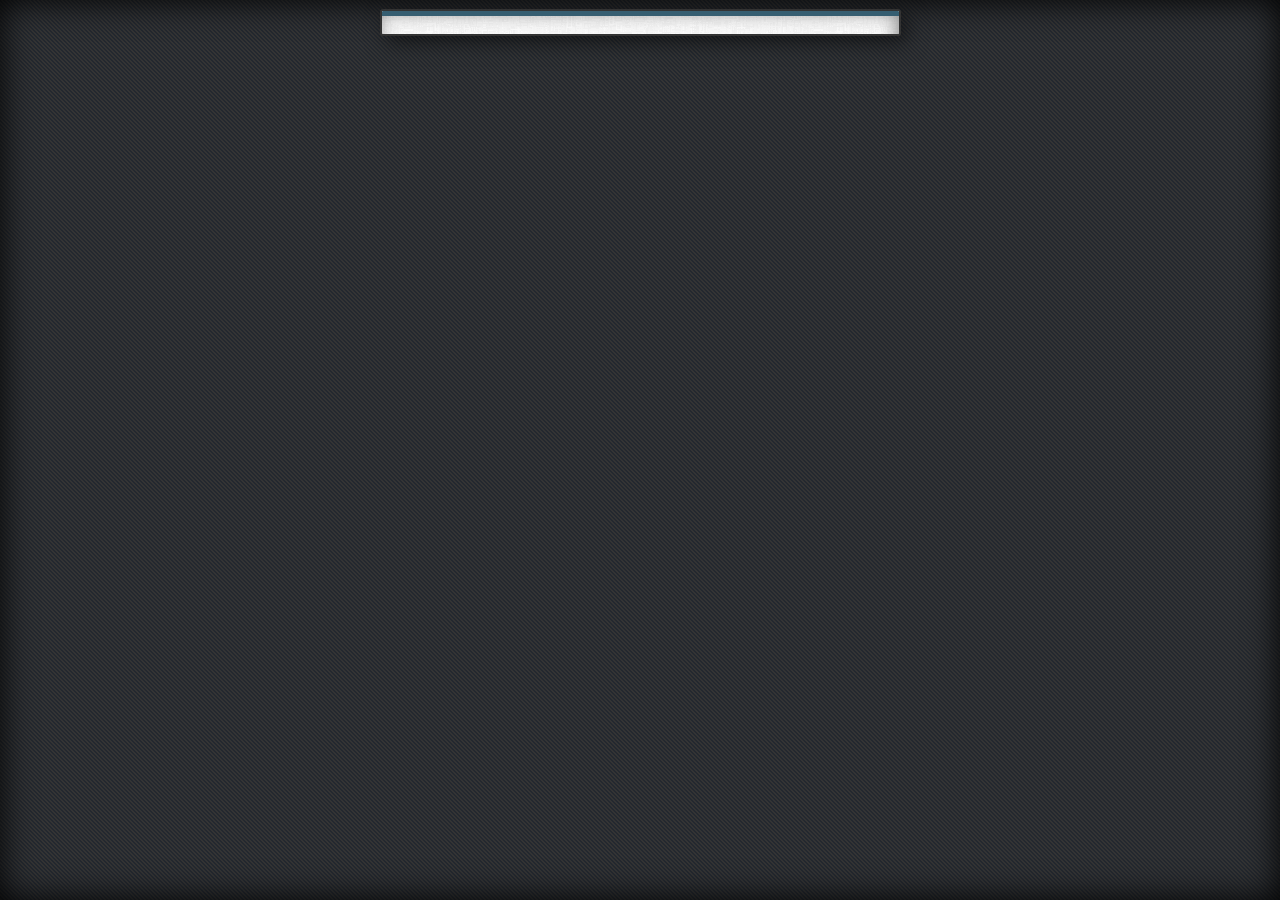
==== index.html @ e50d2256 "first commit" ====
<!DOCTYPE HTML>
<html lang="en-US">
<head>
  <meta charset="UTF-8">

  <title>Easy Imagemap Generator</title>




  <script type="text/javascript" src="js/jquery-1.8.0.min.js"></script>
  <script type="text/javascript" src="js/jquery.maphilight.min.js"></script>
  <script type="text/javascript" src="js/jquery.uploadify-3.1.min.js"></script>
  <script type="text/javascript" src="js/script2.js"></script>

  <!-- CSS -->
  <link rel="stylesheet" href="css/style.css" type="text/css" media="screen" />
  <link rel="stylesheet" href="css/snippet.css" type="text/css" media="screen" />

</head>


<body>

    <div id="navi" currentValue="#upload">    <ul>
      <li><a href="#" rel="#upload" class="blue">Imagemap Generator</a></li>
      <li><a href="#" rel="#infos" class="purple">Infos</a></li>
      <li><a href="#" rel="#htmlcode" class="red">HTML Code</a></li>
      <li><a href="#" rel="#htmlinfos2" class="yellow">Applications</a></li>
      <li><a href="#" rel="#aboutinfos" class="green">About</a></li>
    </ul>
  </div>

  <div id="upload" class="effect infobox">
    <article>
      <div class="uploadContainer infobox2">

        <!-- <p id="uploadUndo2" class="hidden">Back to my image <i class="icon icon-back"></i></p> -->
        <p class="headline">Drag your picture in the box</p>
        <form action="#" id="linkform">
          <input type="text" name="fileurl" value="" placeholder="" id="imageurl" class="insetEffect" style="height: 100px;"/>
          <a href="#" class="imageurl_submit"></a>
        </form>
    <!--     <p>使用方法:</p>
        <ol class="useage">
          <li>在输入框输入图片地址或者拖拽本地图片到输入框</li>
          <li>等待图片加载后,鼠标移入图片区域会显示为十字架图标,依次点击热区图形的顶点,系统会自动计算区域并高亮,生成坐标代码.如需要生成矩形热区,在矩形左上角点击一下,然后在右下角点击一下即可</li>
          <li>需要添加多个热区时,点击下方菜单中的Add Area即可从新计算热区</li>
          <li>得到全部热区之后.下方会显示所有热区对应的area坐标代码.复制粘贴到项目源代码中即可使用</li>
        </ol>
        <style>
        .useage li {
          margin: 10px auto !important;
        }
        </style>
        <p>本工具来源于: <a href="http://imagemap-generator.dariodomi.de">http://imagemap-generator.dariodomi.de</a>/,在此基础上增加了拖拽选择图片功能</p> -->
     </div>
    </article>
  </div>


  <div id="imagemap4posis">
    <div id="newUpload"><span></span></div>
    <div id="urlMessage"><p class="effect">You can't see an image?<br /><a href="#">Please upload a new one &raquo;</a></p></div>
    <div id="dots">
      <div id="mapContainer" class="effect">

        <img src="#" id="main" class="imgmapMainImage" alt="" usemap="#map" />
        <map name="map" id="map"></map>
      </div>
      <div class="form">
        <!-- <p style="background: red; color: #fff;padding: 10px;">点击图片设置热区顶点</p> -->
        <div id="clearStyleButtons">
          <!-- <div class="effect clearButton"><i class="icon icon-add"></i> Add Area(快捷键a)</div> -->
          <div class="effect clearCurrentButton"><i class="icon icon-clear"></i> Clear Previous Coordinate</div>
          <div class="effect clearAllButton"><i class="icon icon-clear"></i> Clear All Coordinates</div>
          <div class="effect textareaButton3"><i class="icon icon-upload"></i> Change Image</div>
        </div>
        <input id="coordsText" class="effect" name="" type="text" value="" placeholder="&laquo; Coordinates &raquo;" />
        <textarea name="" id="areaText" class="effect" placeholder="&laquo; XML-Code &raquo;"></textarea>
      </div>
  </div>
  </div>



  <!-- jQuery File Upload -->
  <script src="js/jquery.ui.widget.js"></script>
  <script src="js/jquery.iframe-transport.js"></script>
  <script src="js/jquery.fileupload.js"></script>
  <script src="js/script_upload.js"></script>

  <script type="text/javascript">
    /* init */
    $(function() {
              $('#upload').delay(600).slideDown(400, function() {
          resizeHtml();
        });
        resizeHtml();
          });


  </script>

  <script>
  $(function () {

    var dnd = {
      init: function () {
        var me = this;
        me.url = document.querySelector('#imageurl');
        me.submit = document.querySelector('.imageurl_submit');



        me.url.addEventListener('dragover', function (e) {
          e.preventDefault();
          e.dataTransfer.dropEffect = 'copy';
        }, false);

        me.url.addEventListener('drop', function (e) {
          e.preventDefault();
          e.stopPropagation();

          me.handleDrop(e.dataTransfer.files);
        }, false);
      },
      handleDragOver: function () {
      },
      handleDrop: function (files) {
        var me = this;
        var file = files[0];

        if (file && file.type.match('image.*')) {
          var reader = new FileReader();

          reader.onload = function (e) {
            me.url.value = e.target.result;
            me.submit.click();
          };

          reader.readAsDataURL(file);
        }
      }
    };


    dnd.init();
  });
  </script>

</body>
</html>
---- css/style.css ----
/* * * * RESET * * * */
body,div,dl,dt,dd,ul,ol,li,pre,form,fieldset,input,textarea,p,blockquote,th,td {
	margin:0;
	padding:0;
	font:Arial,Helvetica,sans-serif;
}
table {
	border-collapse:collapse;
	border-spacing:0;
}
fieldset,img {
	border:0;
}
address,caption,cite,code,dfn,em,strong,th,var {
	font-style:normal;
	font-weight:normal;
}
strong{
	font-weight:bold;
}
ol,ul {
	list-style:none;
}
caption,th {
	text-align:left;
}

q:before,q:after {
	content:'';
}
abbr,acronym { border:0;
}
:focus{
	outline:none;
}

/* ICONS */
.icon {
	width: 16px;
	height: 16px;
	display: inline-block;
	background: url("../images/icons.png") no-repeat 0 0 transparent;
	margin: 0 5px;
	position: relative;
	top: 3px;
}
.icon-back { background-position: -264px -72px; }
.icon-upload { background-position: -136px -72px; }
.icon-upload-2 { background-position: -136px -232px; }
.icon-info { background-position: -70px -70px; }
.icon-add { background-position: -72px -8px; }
.icon-clear { background-position: -202px -8px; }
.icon-clear-2 { background-position: -202px -168px; }

/* * * C O D E * * */
.code {
    padding: 3px 9px;
    background-color: #ddd;

    -webkit-border-radius: 3px;
    -moz-border-radius: 3px;
    border-radius: 3px;
}


/* * * * MAIN * * * */

html {
	box-shadow: 0 0 35px #000000 inset;
	height: 100%;
}
body {
	margin: 0;
	padding: 0;
	background:url("[data-uri]") repeat left top transparent;
	font-family: Arial, Verdana;
	font-size: 9pt;
	text-align: center;
	color: #666;
	overflow-y: scroll;
}

/* init */
p {
	font-size: 1.1em;
	font-weight: normal;
    line-height: 18px;
}
a {
	text-decoration: none;
	outline: none;
}
h1 {
	font-size: 1.8em;
	font-weight: normal;
	margin: 10px 0 15px;
}
h2 {
	font-size: 1.8em;
	font-weight: normal;
	margin: 10px 0 15px;
}
h3 {
	font-size: 1.1em;
	font-weight: bold;
	margin: 20px 0 0 0;
}
p.headline {
	font-size: 1.1em;
	font-weight: bold;
	margin: 35px 0 0 0;
}
ul li {
	list-style: none;
	background:url("[data-uri]") no-repeat 4px 6px transparent;
	padding: 2px 0 2px 15px;
}
p {
	margin: 10px 0;
}
.infobox a {
	color: #666;
	border-bottom: 1px dotted #666;
}
.clear {
	clear: both;
}
.error {
	color: #CC3B4E;
	font-weight: bold;
	margin: 5px 0;
	display: block;
}
.hidden {
	display: none;
}

/* URL Error Message */
#urlMessage {
	display: none;
}
#urlMessage p {
	width: 200px;
	margin: 40px auto;
	padding: 15px 30px;
	color: #CC3B4E;
	font-weight: bold;
}
#urlMessage a {
	color: #666;
}

/* Navigation */
#navi {
	width: 100%;
	position: absolute;
	top: -150px;
	z-index: 40;
}
#navi ul {
	margin: 0 auto;
	display: inline-block;
}
#navi ul li {
	list-style: none;
	float: left;
	padding: 0;
	background: 0;
}
#navi ul li a {
    /*box-shadow: -1px 1px 3px #999999;*/
	margin: 3px 5px;
    padding: 4px 15px 4px 16px;
    text-align: center;
    display: block;
	font-weight: bold;
	color: #ccc;
}
	#navi ul li a.blue {
		background-color: #365E71;
		border-top: 2px solid #22a4e3;
		color: #cddeff;
	}
		#navi ul li a.blue:hover {
			background-color: #22a4e3;
		}
	#navi ul li a.purple {
		background-color: #563670;
		border-top: 2px solid #8f22e3;
	}
		#navi ul li a.purple:hover {
			background-color: #8f22e3;
		}
	#navi ul li a.red {
		background-color: #71363D;
		border-top: 2px solid #E32238;
	}
		#navi ul li a.red:hover {
			background-color: #E32238;
			color: #FFD8CD;
		}
	#navi ul li a.yellow {
		background-color: #706535;
		border-top: 2px solid #D1B321;
	}
		#navi ul li a.yellow:hover {
			background-color: #D1B321;
			color: #F6FFCE;
		}
	#navi ul li a.green {
		background-color: #36715C;
		border-top: 2px solid #27C38D;
		color: #cdfffe;
	}
		#navi ul li a.green:hover {
			background-color: #27C38D;
		}

body .infobox {
	width: 510px;
	margin: 100px auto 60px;
	box-shadow: 6px 7px 20px rgba(0, 0, 0, 0.5);
	position: relative;
	z-index: 20;
	display: none;
	background: url("../images/infobox_bg.png") repeat 0 0 transparent;
}
body .infobox2 {
	box-shadow: -3px -3px 18px #888 inset;
	position: relative;
	padding: 10px 50px 40px 30px;
	text-align: left;
}

/* upload */
input, textarea, #urlMessage p {
	background: url("../images/infobox_bg.png") repeat 0 0 transparent;
}
	.uploadContainer {
		border-top: 5px solid #365E71;
	}
		.flashWarning {
			color: #E32238;
			font-weight: bold;
			display: none;
		}
			.flashWarning a {
				color: #E32238;
			}
		#uploadUndo {
			background:url("[data-uri]") no-repeat right center transparent;
			height: 16px;
			width: 16px;
			position: absolute;
			right: 8px;
			top: -25px;
			cursor: pointer;
		}
		#uploadUndo:hover {
			background-image: url("[data-uri]");
		}

		/* purple button */
		#uploadUndo2 {
			background-color: #FF00DC;
			background-image: linear-gradient(bottom, #B7009F 0%, #FF00DC 100%);
			background-image: -o-linear-gradient(bottom, #B7009F 0%, #FF00DC 100%);
			background-image: -moz-linear-gradient(bottom, #B7009F 0%, #FF00DC 100%);
			background-image: -webkit-linear-gradient(bottom, #B7009F 0%, #FF00DC 100%);
			background-image: -ms-linear-gradient(bottom, #B7009F 0%, #FF00DC 100%);
			background-image: -webkit-gradient(
				linear,
				left bottom,
				left top,
				color-stop(0, #B7009F),
				color-stop(1, #FF00DC)
			);
			background-position: center top;
			background-repeat: no-repeat;
			-webkit-border-radius: 3px;
			-moz-border-radius: 3px;
			border-radius: 3px;
			border: none;
			color: #eee;
			font: bold 12px Arial, Helvetica, sans-serif;
			text-align: center;
			box-shadow: 1px 1px 5px rgba(0, 0, 0, 0.7) inset;
			text-shadow: 0 1px 0 #000;

			/* custom */
			cursor: pointer;
			width: 220px;
			height: 35px;
			line-height: 35px;
		}
		#uploadUndo2:hover {
			background-color: #E32CCB;
			background-image: linear-gradient(top, #E32CCB 0%, #FF2CFF 100%);
			background-image: -o-linear-gradient(top, #E32CCB 0%, #FF2CFF 100%);
			background-image: -moz-linear-gradient(top, #E32CCB 0%, #FF2CFF 100%);
			background-image: -webkit-linear-gradient(top, #E32CCB 0%, #FF2CFF 100%);
			background-image: -ms-linear-gradient(top, #E32CCB 0%, #FF2CFF 100%);
			background-image: -webkit-gradient(
				linear,
				left bottom,
				left top,
				color-stop(0, #E32CCB),
				color-stop(1, #FF2CFF)
			);
			background-position: center bottom;
			text-shadow: 0 -1px 0 rgba(0, 0, 0, 0.7);
		}
		#upload form {
			margin: 5px 0 10px 0;
			position: relative;
		}
		#upload form input {
			padding: 4px 12px;
			width: 340px;
			height: 20px;
			line-height: 20px;
			color: #fff;
			font-weight: bold;
		}
		#upload form input:focus,
		#upload form input:hover,
		#upload form input.active {
			box-shadow: 0 1px 10px #365E71 inset;
			background-color: #80A9BC;
			text-shadow: 0 -1px 0 #666;
		}
		#upload form a.imageurl_submit {
			background:url("[data-uri]") no-repeat center center transparent;
			width: 16px;
			height: 16px;
			position: absolute;
			padding: 5px;
			border: none;
		}
		#upload form a.imageurl_submit:hover {
			background-image: url("[data-uri]");
		}

/* header */
#header {
	box-shadow: 0 0 15px #000000 inset;
	height: 150px;
	text-align: center;
}
	#header p {
		margin: 0;
	}
	#logo {
		margin: 40px 0 0 0;
	}
	#header p.author {
		display: none;
	}

/* Info-Pages */
#infos {
	border-top: 5px solid #563670;
}
#htmlcode {
	border-top: 5px solid #71363D;
}
#htmlinfos2 {
	border-top: 5px solid #B59A30;
}
#aboutinfos {
	border-top: 5px solid #36715C;
}
#aboutinfos img {
    display: block;
    float: right;
    margin: 0 0 10px 10px;
    width: 120px;
	-webkit-border-radius: 3px;
	-moz-border-radius: 3px;
	border-radius: 3px;
    box-shadow: 0 1px 0 rgba(255, 255, 255, 0.3), 0 4px 5px rgba(0, 0, 0, 0.6) inset, 0 1px 0 rgba(0, 0, 0, 0.6) inset;
}
#htmlinfos2 img {
    -webkit-border-radius: 3px;
    -moz-border-radius: 3px;
    border-radius: 3px;
    box-shadow: 0 1px 0 rgba(255, 255, 255, 0.3) inset, 0 1px 10px rgba(0, 0, 0, 0.6) inset, 0 0px 0 rgba(0, 0, 0, 3.6);
}

/* Imagemap Tool */
#imagemap4posis {
	float: left;
	position: relative;
	width: 100%;
	margin: 0;
	padding: 10px 0 100px 0;
	display: none;
	z-index: 20;
}
	#newUpload {
		height: 20px;
		margin: 0 auto;
	}
		#newUpload span {
			cursor: pointer;
			width: 16px;
			height: 16px;
			display: block;
			float: right;
		}
		.uploadify-queue-item .cancel a,
		#newUpload span {
			background:url("[data-uri]") no-repeat center center transparent;
		}
		#newUpload span:hover {
			background-image: url("[data-uri]");
		}
	#mapContainer {
		margin: 2px auto;
		border: none;
		background-color: transparent;
		position: relative;
	}
		#imagemap4posis #mapContainer img {
			cursor: crosshair;
			-webkit-border-radius: 3px;
			-moz-border-radius: 3px;
			border-radius: 3px;
			box-shadow: 0 1px 0 rgba(255, 255, 255, 0.3), 0 4px 5px rgba(0, 0, 0, 0.6) inset, 0 1px 0 #000000 inset;
		}
		#imagemap4posis #mapContainer canvas {
			-webkit-border-radius: 3px;
			-moz-border-radius: 3px;
			border-radius: 3px;
		}
		#imagemap4posis #mapContainer div {
			cursor: crosshair;
			-webkit-border-radius: 3px;
			-moz-border-radius: 3px;
			border-radius: 3px;
		}
	#imagemap4posis p {
		font-weight: bold;
		color: #666;
	}
.dot {
	position: absolute;
	width: 8px;
	height: 8px;
    z-index: 200;
}
#dots{
	display: flex;
		flex-direction:column;


}
/* info-icon & info-text */
#info {
	position: fixed;
	left: 12px;
	top: 12px;
	width: 16px;
	height: 16px;
	background:url("[data-uri]") no-repeat center center transparent;
	-moz-opacity: 0.40;
	-ms-filter:"progid:DXImageTransform.Microsoft.Alpha"(Opacity=40);
	filter: progid:DXImageTransform.Microsoft.Alpha(opacity=40);
	filter:alpha(opacity=40);
	opacity: 0.40;
	cursor: pointer;
	z-index: 60;
}
#infotext {
	display: none;
	position: fixed;
	left: 9px;
	top: 9px;
	width: 220px;
	background-color: rgba(0,0,0,0.6);
	text-align: left;
	padding: 14px 50px;
	-webkit-border-radius: 10px 3px 3px 3px;
	-moz-border-radius: 10px 3px 3px 3px;
	border-radius: 10px 3px 3px 3px;
	z-index: 30;
	border: 2px solid #333;
	text-shadow: 0px 0px 1px #666;
	box-shadow: 6px 7px 20px rgba(0, 0, 0, 0.5);
	line-height: 20px;
	z-index: 50;
}
	#infotext .infolast {
		margin: 12px 0 0 0;
		padding-top: 10px;
		border-top: 2px solid #444;
	}
	#infotext p,
	#infotext a,
	#infotext li,
	#infotext address {
		color: #777;
	}
	#infotext a {
		border-bottom: 1px dotted #777;
	}


/* form */
div.form {
	margin: 5px 10px;
	position: relative;
	margin: 0 auto;
	width: 1000px;
	min-width: 700px;
}
	div.form input {
		width: 100%;
		min-width: 677px;
		height: 22px;
		line-height: 22px;
		padding: 3px 27px 3px 7px;
		font-family: monospace, Arial, Verdana;
		color: #404040;
		font-size: 9pt;
	}
	div#clearStyleButtons {
		margin: 0 auto;
		width: 520px;
        height: 32px;
		margin-top: 4px;
	}
	div#clearStyleButtons div {
		float: left;
        padding: 3 5px;
		margin: 0 5px;
        width: 30%; /* 110 + 4px border*/
        height: 24px;
        background-color: #4F98FF;
        cursor: pointer;
        color: #fff;
		text-shadow: 0 -1px 0 #666;
	}
	div#clearStyleButtons div:hover {
        background-color: #236DD3;
		color: #eee;
	}
	div#clearStyleButtons div.clearCurrentButton {
        width: 35%; /* 120 + 4px border*/
	}
	div#clearStyleButtons div.textareaButton3 {
        width: 25%; /* 140 + 4px border*/
	}

	div.form textarea {
		width: 100%;
		min-width: 700px;
		height: 150px;
		padding: 5px 4px 5px 7px;
		font-family: monospace, Arial, Verdana;
		color: #404040;
		font-size: 1.1em;
		resize: vertical;
	}

/* layout effect for form input */
.effect {
	border: 2px solid #333;
	background-color: #EAEAEA;
	box-shadow: 0 3px 16px rgba(0, 0, 0, 0.7);
	-webkit-border-radius: 3px;
	-moz-border-radius: 3px;
	border-radius: 3px;
	text-shadow: 0 1px 0 #fff;
}
.insetEffect {
	border: none;
	box-shadow: 0 1px 7px rgba(0, 0, 0, 0.6) inset;
	-webkit-border-radius: 3px;
	-moz-border-radius: 3px;
	border-radius: 3px;
	text-shadow: 0 1px 0 #fff;
	background-image: none;
	background-color: #EAEAEA;
}

/* Footer */
footer {
	position: absolute;
	left: 0;
	bottom: 10px;
	height: 20px;
	line-height: 20px;
	width: 100%;
	z-index: 10;
	font-size: 0.9em;
}
	footer p {
		margin: 0 0 3px 0;
	}
	footer a,
	footer p {
		text-shadow: 0px -1px 0px #000;
		color: #555;
		font-weight: bold;
	}
	footer span {
		width: 30px;
		display: inline-block;
	}

#social {
	position: absolute;
	right: 10px;
	top: 10px;
	width: 137px;
	text-align: right;
}
#social a {
	margin: 0 0 6px 0;
	display: block;
	width: 137px;
	height: 21px;
	background: url('../images/social.gif') no-repeat 0 0 transparent;
}
#social a.facebook {
	background-position: 0 0;
}
#social a.facebook:hover {
	background-position: 0 -21px;
}
#social a.twitter {
	background-position: 0 -42px;
}
#social a.twitter:hover {
	background-position: 0 -63px;
}
#social a.xing {
	background-position: 0 -84px;
}
#social a.xing:hover {
	background-position: 0 -105px;
}
#social a.gplus {
	background-position: 0 -126px;
}
#social a.gplus:hover {
	background-position: 0 -147px;
}
#social a.feedback {
	background-position: 0 -168px;
}
#social a.feedback:hover {
	background-position: 0 -189px;
}
#social .paypal {
	text-align: center;
}
	#social .paypal form {
		padding-top: 2px;
	}
	#social .paypal form input {
		background: none;
	}
#feedbackPopup {
	position: absolute;
	right: 12px;
	top: 164px;
	width: 230px;
	height: 50px;
	padding: 3px 20px;

	background-color: #F9F9F9;
	background-image: linear-gradient(bottom, #C3C3C3 0%, #F9F9F9 100%);
	background-image: -o-linear-gradient(bottom, #C3C3C3 0%, #F9F9F9 100%);
	background-image: -moz-linear-gradient(bottom, #C3C3C3 0%, #F9F9F9 100%);
	background-image: -webkit-linear-gradient(bottom, #C3C3C3 0%, #F9F9F9 100%);
	background-image: -ms-linear-gradient(bottom, #C3C3C3 0%, #F9F9F9 100%);
	background-image: -webkit-gradient(
		linear,
		left bottom,
		left top,
		color-stop(0, #C3C3C3),
		color-stop(1, #F9F9F9)
	);
	background-position: center top;
	background-repeat: no-repeat;
}
	#feedbackPopup span {
		background: url('../images/popup_arrow.png') no-repeat right top transparent;
		position: absolute;
		width: 24px;
		height: 14px;
		right: 90px;
		top: -12px;
	}
	#feedbackPopup a {
		position: absolute;
		right: 2px;
		top: 6px;
		display: none;
	}

/* * * * UPLOADIFY * * * */
.uploadify {
	position: relative;
	/*margin: 0 0 15px 0;*/
}
#drop a,
.uploadify,
.uploadify .uploadify-button,
object {
	width: 220px !important;
	height: 35px !important;
	line-height: 35px !important;
}
.uploadify object {
	position: absolute;
	left: 0;
	top: 0;
}
#drop a,
.uploadify-button {
	background-color: #F9F9F9;
	background-image: linear-gradient(bottom, #C3C3C3 0%, #F9F9F9 100%);
	background-image: -o-linear-gradient(bottom, #C3C3C3 0%, #F9F9F9 100%);
	background-image: -moz-linear-gradient(bottom, #C3C3C3 0%, #F9F9F9 100%);
	background-image: -webkit-linear-gradient(bottom, #C3C3C3 0%, #F9F9F9 100%);
	background-image: -ms-linear-gradient(bottom, #C3C3C3 0%, #F9F9F9 100%);
	background-image: -webkit-gradient(
		linear,
		left bottom,
		left top,
		color-stop(0, #C3C3C3),
		color-stop(1, #F9F9F9)
	);
	background-position: center top;
	background-repeat: no-repeat;
	-webkit-border-radius: 3px;
	-moz-border-radius: 3px;
	border-radius: 3px;
	border: none;
	color: #555;
	font: bold 12px Arial, Helvetica, sans-serif;
	text-align: center;
	box-shadow: 1px 1px 5px rgba(0, 0, 0, 0.7) inset;
}
#drop a:hover,
.uploadify:hover .uploadify-button {
	background-color: #547C8F;
	background-image: linear-gradient(top, #547C8F 0%, #71AECB 100%);
	background-image: -o-linear-gradient(top, #547C8F 0%, #71AECB 100%);
	background-image: -moz-linear-gradient(top, #547C8F 0%, #71AECB 100%);
	background-image: -webkit-linear-gradient(top, #547C8F 0%, #71AECB 100%);
	background-image: -ms-linear-gradient(top, #547C8F 0%, #71AECB 100%);
	background-image: -webkit-gradient(
		linear,
		left bottom,
		left top,
		color-stop(0, #547C8F),
		color-stop(1, #71AECB)
	);
	background-position: center bottom;
	color: #eee;
	text-shadow: 0 -1px 0 rgba(0, 0, 0, 0.7);
}
#drop a:hover i.icon-upload-2,
.uploadify:hover .uploadify-button .icon-upload-2 {
	background-position: -136px -72px;
}
.uploadify-button.disabled {
	background-color: #D0D0D0;
	color: #808080;
}
/* Loading Bar: */
.uploadify-queue {
	/*margin-bottom: 1em;*/
}
.uploadify-queue a {
	text-decoration: none;
}
#uploadProcess div,
.uploadify-queue-item {
	border: 2px solid #c4c4c4;
	-webkit-border-radius: 5px;
	-moz-border-radius: 5px;
	border-radius: 5px;
	max-width: 350px;
	padding: 10px;
	text-align: left;
	margin: 10px 0;
}
.uploadify-error {
	background-color: #FDE5DD !important;
}
.uploadify-queue-item .cancel a {
	-moz-opacity: 0.40;
	-ms-filter:"progid:DXImageTransform.Microsoft.Alpha"(Opacity=40);
	filter: progid:DXImageTransform.Microsoft.Alpha(opacity=40);
	filter:alpha(opacity=40);
	opacity: 0.40;
	float: right;
	text-indent: -9999px;
	height: 16px;
	width: 16px;
}
.uploadify-queue-item.completed {
	background-color: #E5E5E5;
}
.uploadify-progress {
	background-color: #E5E5E5;
	margin-top: 10px;
	width: 100%;
}
.uploadify-progress-bar {
	background-color: #35B5CC;
	height: 3px;
	width: 1px;
}

/* * * * HTML5 Upload * * * */
#uploadForm {
}

/* drop area */
#drop {
    width:220px;
}
	#drop a {
		cursor:pointer;
		display: block;
		width: 100%;
	}
	#drop a:hover{
		background-color:#0986a3;
	}
#drop input {
    display:none;
}

/* process upload */
#uploadProcess {
}
#uploadProcess div {
	margin: 10px 0 0 0;
	position: relative;
}
	#uploadProcess div p {
		font-size: 12px;
		margin: 0;
	}
	#uploadProcess div i {
		font-style: normal;
	}
	#uploadProcess div div.progress {
		background: #c4c4c4;
		border: none;
		height: 3px;
		padding: 0;
	}
		#uploadProcess div div.progress i {
			display:block;
			background-color: #35B5CC;
			height: 100%;
			width: 0%;
		}
	#uploadProcess div span {
		width: 15px;
		height: 12px;
		background: url('../images/icons_upload.png') no-repeat;
		position: absolute;
		top: 10px;
		right: 10px;
		cursor:pointer;
	}
	#uploadProcess div span.error,
	#uploadProcess div.working span {
		height: 16px;
		background-position: 0 -12px;
	}
---- css/snippet.css ----
.sh_acid{background:none; padding:0; margin:0; border:0 none;}.sh_acid .sh_sourceCode{background-color:#eee;color:#000;font-weight:normal;font-style:normal;}.sh_acid .sh_sourceCode .sh_keyword{color:#bb7977;font-weight:bold;font-style:normal;}.sh_acid .sh_sourceCode .sh_type{color:#8080c0;font-weight:bold;font-style:normal;}.sh_acid .sh_sourceCode .sh_string{color:#a68500;font-weight:normal;font-style:normal;}.sh_acid .sh_sourceCode .sh_regexp{color:#a68500;font-weight:normal;font-style:normal;}.sh_acid .sh_sourceCode .sh_specialchar{color:#f0f;font-weight:bold;font-style:normal;}.sh_acid .sh_sourceCode .sh_comment{color:#ff8000;font-weight:normal;font-style:normal;}.sh_acid .sh_sourceCode .sh_number{color:#800080;font-weight:bold;font-style:normal;}.sh_acid .sh_sourceCode .sh_preproc{color:#0080c0;font-weight:bold;font-style:normal;}.sh_acid .sh_sourceCode .sh_symbol{color:#ff0080;font-weight:bold;font-style:normal;}.sh_acid .sh_sourceCode .sh_function{color:#046;font-weight:normal;font-style:normal;}.sh_acid .sh_sourceCode .sh_cbracket{color:#ff0080;font-weight:bold;font-style:normal;}.sh_acid .sh_sourceCode .sh_url{color:#a68500;font-weight:normal;font-style:normal;}.sh_acid .sh_sourceCode .sh_date{color:#bb7977;font-weight:bold;font-style:normal;}.sh_acid .sh_sourceCode .sh_time{color:#bb7977;font-weight:bold;font-style:normal;}.sh_acid .sh_sourceCode .sh_file{color:#bb7977;font-weight:bold;font-style:normal;}.sh_acid .sh_sourceCode .sh_ip{color:#a68500;font-weight:normal;font-style:normal;}.sh_acid .sh_sourceCode .sh_name{color:#a68500;font-weight:normal;font-style:normal;}.sh_acid .sh_sourceCode .sh_variable{color:#0080c0;font-weight:normal;font-style:normal;}.sh_acid .sh_sourceCode .sh_oldfile{color:#f0f;font-weight:bold;font-style:normal;}.sh_acid .sh_sourceCode .sh_newfile{color:#a68500;font-weight:normal;font-style:normal;}.sh_acid .sh_sourceCode .sh_difflines{color:#bb7977;font-weight:bold;font-style:normal;}.sh_acid .sh_sourceCode .sh_selector{color:#0080c0;font-weight:normal;font-style:normal;}.sh_acid .sh_sourceCode .sh_property{color:#bb7977;font-weight:bold;font-style:normal;}.sh_acid .sh_sourceCode .sh_value{color:#a68500;font-weight:normal;font-style:normal;}

.sh_berries-dark{background:none; padding:0; margin:0; border:0 none;}.sh_berries-dark .sh_sourceCode{background-color:#80bfff;color:#400080;font-weight:normal;font-style:normal;}.sh_berries-dark .sh_sourceCode .sh_keyword{color:#3f2bf0;font-weight:bold;font-style:normal;}.sh_berries-dark .sh_sourceCode .sh_type{color:#3f2bf0;font-weight:normal;font-style:normal;}.sh_berries-dark .sh_sourceCode .sh_string{color:#c40000;font-weight:normal;font-style:normal;}.sh_berries-dark .sh_sourceCode .sh_regexp{color:#c40000;font-weight:normal;font-style:normal;}.sh_berries-dark .sh_sourceCode .sh_specialchar{color:#77379a;font-weight:normal;font-style:normal;}.sh_berries-dark .sh_sourceCode .sh_comment{color:#df0959;font-weight:normal;font-style:italic;}.sh_berries-dark .sh_sourceCode .sh_number{color:#20755a;font-weight:normal;font-style:normal;}.sh_berries-dark .sh_sourceCode .sh_preproc{color:#0628cb;font-weight:normal;font-style:normal;}.sh_berries-dark .sh_sourceCode .sh_symbol{color:#000;font-weight:normal;font-style:normal;}.sh_berries-dark .sh_sourceCode .sh_function{color:#901164;font-weight:bold;font-style:normal;}.sh_berries-dark .sh_sourceCode .sh_cbracket{color:#000;font-weight:normal;font-style:normal;}.sh_berries-dark .sh_sourceCode .sh_url{color:#c40000;font-weight:normal;font-style:normal;}.sh_berries-dark .sh_sourceCode .sh_date{color:#3f2bf0;font-weight:bold;font-style:normal;}.sh_berries-dark .sh_sourceCode .sh_time{color:#3f2bf0;font-weight:bold;font-style:normal;}.sh_berries-dark .sh_sourceCode .sh_file{color:#3f2bf0;font-weight:bold;font-style:normal;}.sh_berries-dark .sh_sourceCode .sh_ip{color:#c40000;font-weight:normal;font-style:normal;}.sh_berries-dark .sh_sourceCode .sh_name{color:#c40000;font-weight:normal;font-style:normal;}.sh_berries-dark .sh_sourceCode .sh_variable{color:#a91ea7;font-weight:normal;font-style:normal;}.sh_berries-dark .sh_sourceCode .sh_oldfile{color:#77379a;font-weight:normal;font-style:normal;}.sh_berries-dark .sh_sourceCode .sh_newfile{color:#c40000;font-weight:normal;font-style:normal;}.sh_berries-dark .sh_sourceCode .sh_difflines{color:#3f2bf0;font-weight:bold;font-style:normal;}.sh_berries-dark .sh_sourceCode .sh_selector{color:#a91ea7;font-weight:normal;font-style:normal;}.sh_berries-dark .sh_sourceCode .sh_property{color:#3f2bf0;font-weight:bold;font-style:normal;}.sh_berries-dark .sh_sourceCode .sh_value{color:#c40000;font-weight:normal;font-style:normal;}

.sh_berries-light{background:none; padding:0; margin:0; border:0 none;}.sh_berries-light .sh_sourceCode{background-color:#d7ffff;color:#47406d;font-weight:normal;font-style:normal;}.sh_berries-light .sh_sourceCode .sh_keyword{color:#2cae1e;font-weight:bold;font-style:normal;}.sh_berries-light .sh_sourceCode .sh_type{color:#8b51c0;font-weight:normal;font-style:normal;}.sh_berries-light .sh_sourceCode .sh_string{color:#5f81b3;font-weight:normal;font-style:normal;}.sh_berries-light .sh_sourceCode .sh_regexp{color:#5f81b3;font-weight:normal;font-style:normal;}.sh_berries-light .sh_sourceCode .sh_specialchar{color:#5f81b3;font-weight:normal;font-style:normal;}.sh_berries-light .sh_sourceCode .sh_comment{color:#9c3caf;font-weight:normal;font-style:italic;}.sh_berries-light .sh_sourceCode .sh_number{color:#20755a;font-weight:normal;font-style:normal;}.sh_berries-light .sh_sourceCode .sh_preproc{color:#0628cb;font-weight:normal;font-style:normal;}.sh_berries-light .sh_sourceCode .sh_symbol{color:#d2073b;font-weight:normal;font-style:normal;}.sh_berries-light .sh_sourceCode .sh_function{color:#901164;font-weight:bold;font-style:normal;}.sh_berries-light .sh_sourceCode .sh_cbracket{color:#d2073b;font-weight:normal;font-style:normal;}.sh_berries-light .sh_sourceCode .sh_url{color:#5f81b3;font-weight:normal;font-style:normal;}.sh_berries-light .sh_sourceCode .sh_date{color:#2cae1e;font-weight:bold;font-style:normal;}.sh_berries-light .sh_sourceCode .sh_time{color:#2cae1e;font-weight:bold;font-style:normal;}.sh_berries-light .sh_sourceCode .sh_file{color:#2cae1e;font-weight:bold;font-style:normal;}.sh_berries-light .sh_sourceCode .sh_ip{color:#5f81b3;font-weight:normal;font-style:normal;}.sh_berries-light .sh_sourceCode .sh_name{color:#5f81b3;font-weight:normal;font-style:normal;}.sh_berries-light .sh_sourceCode .sh_variable{color:#0628cb;font-weight:bold;font-style:normal;}.sh_berries-light .sh_sourceCode .sh_oldfile{color:#5f81b3;font-weight:normal;font-style:normal;}.sh_berries-light .sh_sourceCode .sh_newfile{color:#5f81b3;font-weight:normal;font-style:normal;}.sh_berries-light .sh_sourceCode .sh_difflines{color:#2cae1e;font-weight:bold;font-style:normal;}.sh_berries-light .sh_sourceCode .sh_selector{color:#0628cb;font-weight:bold;font-style:normal;}.sh_berries-light .sh_sourceCode .sh_property{color:#2cae1e;font-weight:bold;font-style:normal;}.sh_berries-light .sh_sourceCode .sh_value{color:#5f81b3;font-weight:normal;font-style:normal;}

.sh_bipolar{background:none; padding:0; margin:0; border:0 none;}.sh_bipolar .sh_sourceCode{background-color:#000;color:#d149a6;font-weight:normal;font-style:normal;}.sh_bipolar .sh_sourceCode .sh_keyword{color:#ee85e2;font-weight:bold;font-style:normal;}.sh_bipolar .sh_sourceCode .sh_type{color:#aadd8b;font-weight:bold;font-style:normal;}.sh_bipolar .sh_sourceCode .sh_string{color:#9ef457;font-weight:normal;font-style:normal;}.sh_bipolar .sh_sourceCode .sh_regexp{color:#9ef457;font-weight:normal;font-style:normal;}.sh_bipolar .sh_sourceCode .sh_specialchar{color:#9ef457;font-weight:normal;font-style:normal;}.sh_bipolar .sh_sourceCode .sh_comment{color:#35d6e5;font-weight:normal;font-style:italic;}.sh_bipolar .sh_sourceCode .sh_number{color:#fff;font-weight:normal;font-style:normal;}.sh_bipolar .sh_sourceCode .sh_preproc{color:#07f6bf;font-weight:normal;font-style:normal;}.sh_bipolar .sh_sourceCode .sh_symbol{color:#348fef;font-weight:normal;font-style:normal;}.sh_bipolar .sh_sourceCode .sh_function{color:#d51993;font-weight:bold;font-style:normal;}.sh_bipolar .sh_sourceCode .sh_cbracket{color:#348fef;font-weight:normal;font-style:normal;}.sh_bipolar .sh_sourceCode .sh_url{color:#9ef457;font-weight:normal;font-style:normal;}.sh_bipolar .sh_sourceCode .sh_date{color:#ee85e2;font-weight:bold;font-style:normal;}.sh_bipolar .sh_sourceCode .sh_time{color:#ee85e2;font-weight:bold;font-style:normal;}.sh_bipolar .sh_sourceCode .sh_file{color:#ee85e2;font-weight:bold;font-style:normal;}.sh_bipolar .sh_sourceCode .sh_ip{color:#9ef457;font-weight:normal;font-style:normal;}.sh_bipolar .sh_sourceCode .sh_name{color:#9ef457;font-weight:normal;font-style:normal;}.sh_bipolar .sh_sourceCode .sh_variable{color:#72d42c;font-weight:bold;font-style:normal;}.sh_bipolar .sh_sourceCode .sh_oldfile{color:#9ef457;font-weight:normal;font-style:normal;}.sh_bipolar .sh_sourceCode .sh_newfile{color:#9ef457;font-weight:normal;font-style:normal;}.sh_bipolar .sh_sourceCode .sh_difflines{color:#ee85e2;font-weight:bold;font-style:normal;}.sh_bipolar .sh_sourceCode .sh_selector{color:#72d42c;font-weight:bold;font-style:normal;}.sh_bipolar .sh_sourceCode .sh_property{color:#ee85e2;font-weight:bold;font-style:normal;}.sh_bipolar .sh_sourceCode .sh_value{color:#9ef457;font-weight:normal;font-style:normal;}

.sh_blacknblue{background:none; padding:0; margin:0; border:0 none;}.sh_blacknblue .sh_sourceCode{background-color:#000;color:#2346d5;font-weight:normal;font-style:normal;}.sh_blacknblue .sh_sourceCode .sh_keyword{color:#1ededc;font-weight:bold;font-style:normal;}.sh_blacknblue .sh_sourceCode .sh_type{color:#c06cf8;font-weight:bold;font-style:normal;}.sh_blacknblue .sh_sourceCode .sh_string{color:#cfc631;font-weight:normal;font-style:normal;}.sh_blacknblue .sh_sourceCode .sh_regexp{color:#cfc631;font-weight:normal;font-style:normal;}.sh_blacknblue .sh_sourceCode .sh_specialchar{color:#ccc6c6;font-weight:normal;font-style:normal;}.sh_blacknblue .sh_sourceCode .sh_comment{color:#6fb2c4;font-weight:normal;font-style:italic;}.sh_blacknblue .sh_sourceCode .sh_number{color:#c4ac60;font-weight:normal;font-style:normal;}.sh_blacknblue .sh_sourceCode .sh_preproc{color:#8080ff;font-weight:normal;font-style:normal;}.sh_blacknblue .sh_sourceCode .sh_symbol{color:#ccc6c6;font-weight:normal;font-style:normal;}.sh_blacknblue .sh_sourceCode .sh_function{color:#1c96ed;font-weight:normal;font-style:normal;}.sh_blacknblue .sh_sourceCode .sh_cbracket{color:#ccc6c6;font-weight:normal;font-style:normal;}.sh_blacknblue .sh_sourceCode .sh_url{color:#cfc631;font-weight:normal;font-style:normal;}.sh_blacknblue .sh_sourceCode .sh_date{color:#1ededc;font-weight:bold;font-style:normal;}.sh_blacknblue .sh_sourceCode .sh_time{color:#1ededc;font-weight:bold;font-style:normal;}.sh_blacknblue .sh_sourceCode .sh_file{color:#1ededc;font-weight:bold;font-style:normal;}.sh_blacknblue .sh_sourceCode .sh_ip{color:#cfc631;font-weight:normal;font-style:normal;}.sh_blacknblue .sh_sourceCode .sh_name{color:#cfc631;font-weight:normal;font-style:normal;}.sh_blacknblue .sh_sourceCode .sh_variable{color:#ecea26;font-weight:normal;font-style:normal;}.sh_blacknblue .sh_sourceCode .sh_oldfile{color:#ccc6c6;font-weight:normal;font-style:normal;}.sh_blacknblue .sh_sourceCode .sh_newfile{color:#cfc631;font-weight:normal;font-style:normal;}.sh_blacknblue .sh_sourceCode .sh_difflines{color:#1ededc;font-weight:bold;font-style:normal;}.sh_blacknblue .sh_sourceCode .sh_selector{color:#ecea26;font-weight:normal;font-style:normal;}.sh_blacknblue .sh_sourceCode .sh_property{color:#1ededc;font-weight:bold;font-style:normal;}.sh_blacknblue .sh_sourceCode .sh_value{color:#cfc631;font-weight:normal;font-style:normal;}

.sh_bright{background:none; padding:0; margin:0; border:0 none;}.sh_bright .sh_sourceCode{background-color:#fff;color:#401e7a;font-weight:normal;font-style:normal;}.sh_bright .sh_sourceCode .sh_keyword{color:#ff3030;font-weight:bold;font-style:normal;}.sh_bright .sh_sourceCode .sh_type{color:#f7b92c;font-weight:normal;font-style:normal;}.sh_bright .sh_sourceCode .sh_string{color:#1861a7;font-weight:normal;font-style:normal;}.sh_bright .sh_sourceCode .sh_regexp{color:#1861a7;font-weight:normal;font-style:normal;}.sh_bright .sh_sourceCode .sh_specialchar{color:#1861a7;font-weight:normal;font-style:normal;}.sh_bright .sh_sourceCode .sh_comment{color:#38ad24;font-weight:normal;font-style:normal;}.sh_bright .sh_sourceCode .sh_number{color:#32ba06;font-weight:normal;font-style:normal;}.sh_bright .sh_sourceCode .sh_preproc{color:#5374b0;font-weight:normal;font-style:normal;}.sh_bright .sh_sourceCode .sh_symbol{color:#3030ee;font-weight:normal;font-style:normal;}.sh_bright .sh_sourceCode .sh_function{color:#d11ced;font-weight:normal;font-style:normal;}.sh_bright .sh_sourceCode .sh_cbracket{color:#3030ee;font-weight:normal;font-style:normal;}.sh_bright .sh_sourceCode .sh_url{color:#1861a7;font-weight:normal;font-style:normal;}.sh_bright .sh_sourceCode .sh_date{color:#ff3030;font-weight:bold;font-style:normal;}.sh_bright .sh_sourceCode .sh_time{color:#ff3030;font-weight:bold;font-style:normal;}.sh_bright .sh_sourceCode .sh_file{color:#ff3030;font-weight:bold;font-style:normal;}.sh_bright .sh_sourceCode .sh_ip{color:#1861a7;font-weight:normal;font-style:normal;}.sh_bright .sh_sourceCode .sh_name{color:#1861a7;font-weight:normal;font-style:normal;}.sh_bright .sh_sourceCode .sh_variable{color:#00f;font-weight:normal;font-style:normal;}.sh_bright .sh_sourceCode .sh_oldfile{color:#1861a7;font-weight:normal;font-style:normal;}.sh_bright .sh_sourceCode .sh_newfile{color:#1861a7;font-weight:normal;font-style:normal;}.sh_bright .sh_sourceCode .sh_difflines{color:#ff3030;font-weight:bold;font-style:normal;}.sh_bright .sh_sourceCode .sh_selector{color:#00f;font-weight:normal;font-style:normal;}.sh_bright .sh_sourceCode .sh_property{color:#ff3030;font-weight:bold;font-style:normal;}.sh_bright .sh_sourceCode .sh_value{color:#1861a7;font-weight:normal;font-style:normal;}

.sh_contrast{background:none; padding:0; margin:0; border:0 none;}.sh_contrast .sh_sourceCode{background-color:#ed6104;color:#00f;font-weight:normal;font-style:normal;}.sh_contrast .sh_sourceCode .sh_keyword{color:#fff;font-weight:bold;font-style:normal;}.sh_contrast .sh_sourceCode .sh_type{color:#fff;font-weight:bold;font-style:normal;}.sh_contrast .sh_sourceCode .sh_string{color:#11f80c;font-weight:normal;font-style:normal;}.sh_contrast .sh_sourceCode .sh_regexp{color:#11f80c;font-weight:normal;font-style:normal;}.sh_contrast .sh_sourceCode .sh_specialchar{color:#11f80c;font-weight:normal;font-style:normal;}.sh_contrast .sh_sourceCode .sh_comment{color:#000;font-weight:normal;font-style:normal;}.sh_contrast .sh_sourceCode .sh_number{color:#971ad8;font-weight:normal;font-style:normal;}.sh_contrast .sh_sourceCode .sh_preproc{color:#7b44e0;font-weight:normal;font-style:normal;}.sh_contrast .sh_sourceCode .sh_symbol{color:#dedede;font-weight:bold;font-style:normal;}.sh_contrast .sh_sourceCode .sh_function{color:#fff700;font-weight:bold;font-style:normal;}.sh_contrast .sh_sourceCode .sh_cbracket{color:#dedede;font-weight:bold;font-style:normal;}.sh_contrast .sh_sourceCode .sh_url{color:#11f80c;font-weight:normal;font-style:normal;}.sh_contrast .sh_sourceCode .sh_date{color:#fff;font-weight:bold;font-style:normal;}.sh_contrast .sh_sourceCode .sh_time{color:#fff;font-weight:bold;font-style:normal;}.sh_contrast .sh_sourceCode .sh_file{color:#fff;font-weight:bold;font-style:normal;}.sh_contrast .sh_sourceCode .sh_ip{color:#11f80c;font-weight:normal;font-style:normal;}.sh_contrast .sh_sourceCode .sh_name{color:#11f80c;font-weight:normal;font-style:normal;}.sh_contrast .sh_sourceCode .sh_variable{color:#11f80c;font-weight:bold;font-style:normal;}.sh_contrast .sh_sourceCode .sh_oldfile{color:#11f80c;font-weight:normal;font-style:normal;}.sh_contrast .sh_sourceCode .sh_newfile{color:#11f80c;font-weight:normal;font-style:normal;}.sh_contrast .sh_sourceCode .sh_difflines{color:#fff;font-weight:bold;font-style:normal;}.sh_contrast .sh_sourceCode .sh_selector{color:#11f80c;font-weight:bold;font-style:normal;}.sh_contrast .sh_sourceCode .sh_property{color:#fff;font-weight:bold;font-style:normal;}.sh_contrast .sh_sourceCode .sh_value{color:#11f80c;font-weight:normal;font-style:normal;}

.sh_darkblue{background:none; padding:0; margin:0; border:0 none;}.sh_darkblue .sh_sourceCode{background-color:#000040;color:#C7C7C7;font-weight:normal;font-style:normal;}.sh_darkblue .sh_sourceCode .sh_keyword{color:#ffff60;font-weight:normal;font-style:normal;}.sh_darkblue .sh_sourceCode .sh_type{color:#60ff60;font-weight:normal;font-style:normal;}.sh_darkblue .sh_sourceCode .sh_string{color:#ffa0a0;font-weight:normal;font-style:normal;}.sh_darkblue .sh_sourceCode .sh_regexp{color:#ffa0a0;font-weight:normal;font-style:normal;}.sh_darkblue .sh_sourceCode .sh_specialchar{color:#ffa500;font-weight:normal;font-style:normal;}.sh_darkblue .sh_sourceCode .sh_comment{color:#80a0ff;font-weight:normal;font-style:normal;}.sh_darkblue .sh_sourceCode .sh_number{color:#42cad9;font-weight:normal;font-style:normal;}.sh_darkblue .sh_sourceCode .sh_preproc{color:#ff80ff;font-weight:normal;font-style:normal;}.sh_darkblue .sh_sourceCode .sh_symbol{color:#d8e91b;font-weight:bold;font-style:normal;}.sh_darkblue .sh_sourceCode .sh_function{color:#fff;font-weight:bold;font-style:normal;}.sh_darkblue .sh_sourceCode .sh_cbracket{color:#d8e91b;font-weight:bold;font-style:normal;}.sh_darkblue .sh_sourceCode .sh_url{color:#ffa0a0;font-weight:normal;font-style:normal;}.sh_darkblue .sh_sourceCode .sh_date{color:#ffff60;font-weight:normal;font-style:normal;}.sh_darkblue .sh_sourceCode .sh_time{color:#ffff60;font-weight:normal;font-style:normal;}.sh_darkblue .sh_sourceCode .sh_file{color:#ffff60;font-weight:normal;font-style:normal;}.sh_darkblue .sh_sourceCode .sh_ip{color:#ffa0a0;font-weight:normal;font-style:normal;}.sh_darkblue .sh_sourceCode .sh_name{color:#ffa0a0;font-weight:normal;font-style:normal;}.sh_darkblue .sh_sourceCode .sh_variable{color:#26e0e7;font-weight:normal;font-style:normal;}.sh_darkblue .sh_sourceCode .sh_oldfile{color:#ffa500;font-weight:normal;font-style:normal;}.sh_darkblue .sh_sourceCode .sh_newfile{color:#ffa0a0;font-weight:normal;font-style:normal;}.sh_darkblue .sh_sourceCode .sh_difflines{color:#ffff60;font-weight:normal;font-style:normal;}.sh_darkblue .sh_sourceCode .sh_selector{color:#26e0e7;font-weight:normal;font-style:normal;}.sh_darkblue .sh_sourceCode .sh_property{color:#ffff60;font-weight:normal;font-style:normal;}.sh_darkblue .sh_sourceCode .sh_value{color:#ffa0a0;font-weight:normal;font-style:normal;}

.sh_darkness{background:none; padding:0; margin:0; border:0 none;}.sh_darkness .sh_sourceCode{background-color:#000;color:#fff;font-weight:normal;font-style:normal;}.sh_darkness .sh_sourceCode .sh_keyword{color:#ff0;font-weight:bold;font-style:normal;}.sh_darkness .sh_sourceCode .sh_type{color:#0f0;font-weight:normal;font-style:normal;}.sh_darkness .sh_sourceCode .sh_string{color:#abab00;font-weight:bold;font-style:normal;}.sh_darkness .sh_sourceCode .sh_regexp{color:#abab00;font-weight:bold;font-style:normal;}.sh_darkness .sh_sourceCode .sh_specialchar{color:#bfbfbf;font-weight:normal;font-style:normal;}.sh_darkness .sh_sourceCode .sh_comment{color:#888;font-weight:normal;font-style:italic;}.sh_darkness .sh_sourceCode .sh_number{color:#619de7;font-weight:normal;font-style:normal;}.sh_darkness .sh_sourceCode .sh_preproc{color:#1da3cf;font-weight:normal;font-style:normal;}.sh_darkness .sh_sourceCode .sh_symbol{color:#f0f;font-weight:normal;font-style:normal;}.sh_darkness .sh_sourceCode .sh_function{color:#f34627;font-weight:normal;font-style:normal;}.sh_darkness .sh_sourceCode .sh_cbracket{color:#f0f;font-weight:normal;font-style:normal;}.sh_darkness .sh_sourceCode .sh_url{color:#abab00;font-weight:bold;font-style:normal;}.sh_darkness .sh_sourceCode .sh_date{color:#ff0;font-weight:bold;font-style:normal;}.sh_darkness .sh_sourceCode .sh_time{color:#ff0;font-weight:bold;font-style:normal;}.sh_darkness .sh_sourceCode .sh_file{color:#ff0;font-weight:bold;font-style:normal;}.sh_darkness .sh_sourceCode .sh_ip{color:#abab00;font-weight:bold;font-style:normal;}.sh_darkness .sh_sourceCode .sh_name{color:#abab00;font-weight:bold;font-style:normal;}.sh_darkness .sh_sourceCode .sh_variable{color:#26e0e7;font-weight:normal;font-style:normal;}.sh_darkness .sh_sourceCode .sh_oldfile{color:#bfbfbf;font-weight:normal;font-style:normal;}.sh_darkness .sh_sourceCode .sh_newfile{color:#abab00;font-weight:bold;font-style:normal;}.sh_darkness .sh_sourceCode .sh_difflines{color:#ff0;font-weight:bold;font-style:normal;}.sh_darkness .sh_sourceCode .sh_selector{color:#26e0e7;font-weight:normal;font-style:normal;}.sh_darkness .sh_sourceCode .sh_property{color:#ff0;font-weight:bold;font-style:normal;}.sh_darkness .sh_sourceCode .sh_value{color:#abab00;font-weight:bold;font-style:normal;}

.sh_desert{background:none; padding:0; margin:0; border:0 none;}.sh_desert .sh_sourceCode{background-color:#af947e;color:#fffdec;font-weight:normal;font-style:normal;}.sh_desert .sh_sourceCode .sh_keyword{color:#fef8bc;font-weight:bold;font-style:normal;}.sh_desert .sh_sourceCode .sh_type{color:#fef8bc;font-weight:normal;font-style:normal;}.sh_desert .sh_sourceCode .sh_string{color:#f6f647;font-weight:normal;font-style:normal;}.sh_desert .sh_sourceCode .sh_regexp{color:#f6f647;font-weight:normal;font-style:normal;}.sh_desert .sh_sourceCode .sh_specialchar{color:#f6f647;font-weight:normal;font-style:normal;}.sh_desert .sh_sourceCode .sh_comment{color:#a00000;font-weight:normal;font-style:italic;}.sh_desert .sh_sourceCode .sh_number{color:#3e3f25;font-weight:normal;font-style:normal;}.sh_desert .sh_sourceCode .sh_preproc{color:#833914;font-weight:normal;font-style:normal;}.sh_desert .sh_sourceCode .sh_symbol{color:#66574f;font-weight:normal;font-style:normal;}.sh_desert .sh_sourceCode .sh_function{color:#f3d266;font-weight:bold;font-style:normal;}.sh_desert .sh_sourceCode .sh_cbracket{color:#66574f;font-weight:normal;font-style:normal;}.sh_desert .sh_sourceCode .sh_url{color:#f6f647;font-weight:normal;font-style:normal;}.sh_desert .sh_sourceCode .sh_date{color:#fef8bc;font-weight:bold;font-style:normal;}.sh_desert .sh_sourceCode .sh_time{color:#fef8bc;font-weight:bold;font-style:normal;}.sh_desert .sh_sourceCode .sh_file{color:#fef8bc;font-weight:bold;font-style:normal;}.sh_desert .sh_sourceCode .sh_ip{color:#f6f647;font-weight:normal;font-style:normal;}.sh_desert .sh_sourceCode .sh_name{color:#f6f647;font-weight:normal;font-style:normal;}.sh_desert .sh_sourceCode .sh_variable{color:#000;font-weight:bold;font-style:normal;}.sh_desert .sh_sourceCode .sh_oldfile{color:#f6f647;font-weight:normal;font-style:normal;}.sh_desert .sh_sourceCode .sh_newfile{color:#f6f647;font-weight:normal;font-style:normal;}.sh_desert .sh_sourceCode .sh_difflines{color:#fef8bc;font-weight:bold;font-style:normal;}.sh_desert .sh_sourceCode .sh_selector{color:#000;font-weight:bold;font-style:normal;}.sh_desert .sh_sourceCode .sh_property{color:#fef8bc;font-weight:bold;font-style:normal;}.sh_desert .sh_sourceCode .sh_value{color:#f6f647;font-weight:normal;font-style:normal;}

.sh_dull{background:none; padding:0; margin:0; border:0 none;}.sh_dull .sh_sourceCode{background-color:#bfbfbf;color:#656565;font-weight:normal;font-style:normal;}.sh_dull .sh_sourceCode .sh_keyword{color:#353535;font-weight:bold;font-style:normal;}.sh_dull .sh_sourceCode .sh_type{color:#3241c6;font-weight:normal;font-style:normal;}.sh_dull .sh_sourceCode .sh_string{color:#059;font-weight:normal;font-style:normal;}.sh_dull .sh_sourceCode .sh_regexp{color:#059;font-weight:normal;font-style:normal;}.sh_dull .sh_sourceCode .sh_specialchar{color:#059;font-weight:normal;font-style:normal;}.sh_dull .sh_sourceCode .sh_comment{color:#d11d20;font-weight:normal;font-style:italic;}.sh_dull .sh_sourceCode .sh_number{color:#16930d;font-weight:normal;font-style:normal;}.sh_dull .sh_sourceCode .sh_preproc{color:#003;font-weight:normal;font-style:normal;}.sh_dull .sh_sourceCode .sh_symbol{color:#222;font-weight:normal;font-style:normal;}.sh_dull .sh_sourceCode .sh_function{color:#38255c;font-weight:normal;font-style:normal;}.sh_dull .sh_sourceCode .sh_cbracket{color:#222;font-weight:normal;font-style:normal;}.sh_dull .sh_sourceCode .sh_url{color:#059;font-weight:normal;font-style:normal;}.sh_dull .sh_sourceCode .sh_date{color:#353535;font-weight:bold;font-style:normal;}.sh_dull .sh_sourceCode .sh_time{color:#353535;font-weight:bold;font-style:normal;}.sh_dull .sh_sourceCode .sh_file{color:#353535;font-weight:bold;font-style:normal;}.sh_dull .sh_sourceCode .sh_ip{color:#059;font-weight:normal;font-style:normal;}.sh_dull .sh_sourceCode .sh_name{color:#059;font-weight:normal;font-style:normal;}.sh_dull .sh_sourceCode .sh_variable{color:#ae5a16;font-weight:normal;font-style:normal;}.sh_dull .sh_sourceCode .sh_oldfile{color:#059;font-weight:normal;font-style:normal;}.sh_dull .sh_sourceCode .sh_newfile{color:#059;font-weight:normal;font-style:normal;}.sh_dull .sh_sourceCode .sh_difflines{color:#353535;font-weight:bold;font-style:normal;}.sh_dull .sh_sourceCode .sh_selector{color:#ae5a16;font-weight:normal;font-style:normal;}.sh_dull .sh_sourceCode .sh_property{color:#353535;font-weight:bold;font-style:normal;}.sh_dull .sh_sourceCode .sh_value{color:#059;font-weight:normal;font-style:normal;}

.sh_easter{background:none; padding:0; margin:0; border:0 none;}.sh_easter .sh_sourceCode{background-color:#ffff80;color:#2C7B34;font-weight:normal;font-style:normal;}.sh_easter .sh_sourceCode .sh_keyword{color:#1d45d6;font-weight:bold;font-style:normal;}.sh_easter .sh_sourceCode .sh_type{color:#ed0f55;font-weight:bold;font-style:normal;}.sh_easter .sh_sourceCode .sh_string{color:#ca4be3;font-weight:normal;font-style:normal;}.sh_easter .sh_sourceCode .sh_regexp{color:#ca4be3;font-weight:normal;font-style:normal;}.sh_easter .sh_sourceCode .sh_specialchar{color:#ca4be3;font-weight:normal;font-style:normal;}.sh_easter .sh_sourceCode .sh_comment{color:#24c815;font-weight:normal;font-style:italic;}.sh_easter .sh_sourceCode .sh_number{color:#e11a70;font-weight:normal;font-style:normal;}.sh_easter .sh_sourceCode .sh_preproc{color:#1583b1;font-weight:normal;font-style:normal;}.sh_easter .sh_sourceCode .sh_symbol{color:#fa4700;font-weight:normal;font-style:normal;}.sh_easter .sh_sourceCode .sh_function{color:#1d45d6;font-weight:normal;font-style:normal;}.sh_easter .sh_sourceCode .sh_cbracket{color:#fa4700;font-weight:normal;font-style:normal;}.sh_easter .sh_sourceCode .sh_url{color:#ca4be3;font-weight:normal;font-style:normal;}.sh_easter .sh_sourceCode .sh_date{color:#1d45d6;font-weight:bold;font-style:normal;}.sh_easter .sh_sourceCode .sh_time{color:#1d45d6;font-weight:bold;font-style:normal;}.sh_easter .sh_sourceCode .sh_file{color:#1d45d6;font-weight:bold;font-style:normal;}.sh_easter .sh_sourceCode .sh_ip{color:#ca4be3;font-weight:normal;font-style:normal;}.sh_easter .sh_sourceCode .sh_name{color:#ca4be3;font-weight:normal;font-style:normal;}.sh_easter .sh_sourceCode .sh_variable{color:#26aae7;font-weight:bold;font-style:normal;}.sh_easter .sh_sourceCode .sh_oldfile{color:#ca4be3;font-weight:normal;font-style:normal;}.sh_easter .sh_sourceCode .sh_newfile{color:#ca4be3;font-weight:normal;font-style:normal;}.sh_easter .sh_sourceCode .sh_difflines{color:#1d45d6;font-weight:bold;font-style:normal;}.sh_easter .sh_sourceCode .sh_selector{color:#26aae7;font-weight:bold;font-style:normal;}.sh_easter .sh_sourceCode .sh_property{color:#1d45d6;font-weight:bold;font-style:normal;}.sh_easter .sh_sourceCode .sh_value{color:#ca4be3;font-weight:normal;font-style:normal;}

.sh_emacs{background:none; padding:0; margin:0; border:0 none;}.sh_emacs .sh_sourceCode{background-color:#fff;color:#000;font-weight:normal;font-style:normal;}.sh_emacs .sh_sourceCode .sh_keyword{color:#9c20ee;font-weight:bold;font-style:normal;}.sh_emacs .sh_sourceCode .sh_type{color:#208920;font-weight:normal;font-style:normal;}.sh_emacs .sh_sourceCode .sh_string{color:#bd8d8b;font-weight:normal;font-style:normal;}.sh_emacs .sh_sourceCode .sh_regexp{color:#bd8d8b;font-weight:normal;font-style:normal;}.sh_emacs .sh_sourceCode .sh_specialchar{color:#bd8d8b;font-weight:normal;font-style:normal;}.sh_emacs .sh_sourceCode .sh_comment{color:#ac2020;font-weight:normal;font-style:italic;}.sh_emacs .sh_sourceCode .sh_number{color:#000;font-weight:normal;font-style:normal;}.sh_emacs .sh_sourceCode .sh_preproc{color:#000;font-weight:normal;font-style:normal;}.sh_emacs .sh_sourceCode .sh_function{color:#000;font-weight:normal;font-style:normal;}.sh_emacs .sh_sourceCode .sh_url{color:#bd8d8b;font-weight:normal;font-style:normal;}.sh_emacs .sh_sourceCode .sh_date{color:#9c20ee;font-weight:bold;font-style:normal;}.sh_emacs .sh_sourceCode .sh_time{color:#9c20ee;font-weight:bold;font-style:normal;}.sh_emacs .sh_sourceCode .sh_file{color:#9c20ee;font-weight:bold;font-style:normal;}.sh_emacs .sh_sourceCode .sh_ip{color:#bd8d8b;font-weight:normal;font-style:normal;}.sh_emacs .sh_sourceCode .sh_name{color:#bd8d8b;font-weight:normal;font-style:normal;}.sh_emacs .sh_sourceCode .sh_variable{color:#00f;font-weight:normal;font-style:normal;}.sh_emacs .sh_sourceCode .sh_oldfile{color:#bd8d8b;font-weight:normal;font-style:normal;}.sh_emacs .sh_sourceCode .sh_newfile{color:#bd8d8b;font-weight:normal;font-style:normal;}.sh_emacs .sh_sourceCode .sh_difflines{color:#9c20ee;font-weight:bold;font-style:normal;}.sh_emacs .sh_sourceCode .sh_selector{color:#00f;font-weight:normal;font-style:normal;}.sh_emacs .sh_sourceCode .sh_property{color:#9c20ee;font-weight:bold;font-style:normal;}.sh_emacs .sh_sourceCode .sh_value{color:#bd8d8b;font-weight:normal;font-style:normal;}

.sh_golden{background:none; padding:0; margin:0; border:0 none;}.sh_golden .sh_sourceCode{background-color:#000;color:#db0;font-weight:normal;font-style:normal;}.sh_golden .sh_sourceCode .sh_keyword{color:#ffed8a;font-weight:bold;font-style:normal;}.sh_golden .sh_sourceCode .sh_type{color:#ffed8a;font-weight:normal;font-style:normal;}.sh_golden .sh_sourceCode .sh_string{color:#f00;font-weight:normal;font-style:normal;}.sh_golden .sh_sourceCode .sh_regexp{color:#f00;font-weight:normal;font-style:normal;}.sh_golden .sh_sourceCode .sh_specialchar{color:#f00;font-weight:normal;font-style:normal;}.sh_golden .sh_sourceCode .sh_comment{color:#978345;font-weight:normal;font-style:italic;}.sh_golden .sh_sourceCode .sh_number{color:#fff;font-weight:normal;font-style:normal;}.sh_golden .sh_sourceCode .sh_preproc{color:#fda;font-weight:normal;font-style:normal;}.sh_golden .sh_sourceCode .sh_symbol{color:#ababab;font-weight:normal;font-style:normal;}.sh_golden .sh_sourceCode .sh_function{color:#db0;font-weight:bold;font-style:normal;}.sh_golden .sh_sourceCode .sh_cbracket{color:#ababab;font-weight:normal;font-style:normal;}.sh_golden .sh_sourceCode .sh_url{color:#f00;font-weight:normal;font-style:normal;}.sh_golden .sh_sourceCode .sh_date{color:#ffed8a;font-weight:bold;font-style:normal;}.sh_golden .sh_sourceCode .sh_time{color:#ffed8a;font-weight:bold;font-style:normal;}.sh_golden .sh_sourceCode .sh_file{color:#ffed8a;font-weight:bold;font-style:normal;}.sh_golden .sh_sourceCode .sh_ip{color:#f00;font-weight:normal;font-style:normal;}.sh_golden .sh_sourceCode .sh_name{color:#f00;font-weight:normal;font-style:normal;}.sh_golden .sh_sourceCode .sh_variable{color:#dedede;font-weight:bold;font-style:normal;}.sh_golden .sh_sourceCode .sh_oldfile{color:#f00;font-weight:normal;font-style:normal;}.sh_golden .sh_sourceCode .sh_newfile{color:#f00;font-weight:normal;font-style:normal;}.sh_golden .sh_sourceCode .sh_difflines{color:#ffed8a;font-weight:bold;font-style:normal;}.sh_golden .sh_sourceCode .sh_selector{color:#dedede;font-weight:bold;font-style:normal;}.sh_golden .sh_sourceCode .sh_property{color:#ffed8a;font-weight:bold;font-style:normal;}.sh_golden .sh_sourceCode .sh_value{color:#f00;font-weight:normal;font-style:normal;}

.sh_greenlcd{background:none; padding:0; margin:0; border:0 none;}.sh_greenlcd .sh_sourceCode{background-color:#003400;color:#0b0;font-weight:normal;font-style:normal;}.sh_greenlcd .sh_sourceCode .sh_keyword{color:#00ed00;font-weight:bold;font-style:normal;}.sh_greenlcd .sh_sourceCode .sh_type{color:#00ed00;font-weight:normal;font-style:normal;}.sh_greenlcd .sh_sourceCode .sh_string{color:#dfdfdf;font-weight:normal;font-style:normal;}.sh_greenlcd .sh_sourceCode .sh_regexp{color:#dfdfdf;font-weight:normal;font-style:normal;}.sh_greenlcd .sh_sourceCode .sh_specialchar{color:#dfdfdf;font-weight:normal;font-style:normal;}.sh_greenlcd .sh_sourceCode .sh_comment{color:#888;font-weight:normal;font-style:italic;}.sh_greenlcd .sh_sourceCode .sh_number{color:#fff;font-weight:normal;font-style:normal;}.sh_greenlcd .sh_sourceCode .sh_preproc{color:#bfbfbf;font-weight:normal;font-style:normal;}.sh_greenlcd .sh_sourceCode .sh_symbol{color:#2fe7a9;font-weight:normal;font-style:normal;}.sh_greenlcd .sh_sourceCode .sh_function{color:#c0ff73;font-weight:normal;font-style:normal;}.sh_greenlcd .sh_sourceCode .sh_cbracket{color:#2fe7a9;font-weight:normal;font-style:normal;}.sh_greenlcd .sh_sourceCode .sh_url{color:#dfdfdf;font-weight:normal;font-style:normal;}.sh_greenlcd .sh_sourceCode .sh_date{color:#00ed00;font-weight:bold;font-style:normal;}.sh_greenlcd .sh_sourceCode .sh_time{color:#00ed00;font-weight:bold;font-style:normal;}.sh_greenlcd .sh_sourceCode .sh_file{color:#00ed00;font-weight:bold;font-style:normal;}.sh_greenlcd .sh_sourceCode .sh_ip{color:#dfdfdf;font-weight:normal;font-style:normal;}.sh_greenlcd .sh_sourceCode .sh_name{color:#dfdfdf;font-weight:normal;font-style:normal;}.sh_greenlcd .sh_sourceCode .sh_variable{color:#beef13;font-weight:normal;font-style:normal;}.sh_greenlcd .sh_sourceCode .sh_oldfile{color:#dfdfdf;font-weight:normal;font-style:normal;}.sh_greenlcd .sh_sourceCode .sh_newfile{color:#dfdfdf;font-weight:normal;font-style:normal;}.sh_greenlcd .sh_sourceCode .sh_difflines{color:#00ed00;font-weight:bold;font-style:normal;}.sh_greenlcd .sh_sourceCode .sh_selector{color:#beef13;font-weight:normal;font-style:normal;}.sh_greenlcd .sh_sourceCode .sh_property{color:#00ed00;font-weight:bold;font-style:normal;}.sh_greenlcd .sh_sourceCode .sh_value{color:#dfdfdf;font-weight:normal;font-style:normal;}

.sh_ide-anjuta{background:none; padding:0; margin:0; border:0 none;}.sh_ide-anjuta .sh_sourceCode{background-color:#fff;color:#000;font-weight:normal;font-style:normal;}.sh_ide-anjuta .sh_sourceCode .sh_keyword{color:#000080;font-weight:bold;font-style:normal;}.sh_ide-anjuta .sh_sourceCode .sh_type{color:#000080;font-weight:normal;font-style:normal;}.sh_ide-anjuta .sh_sourceCode .sh_string{color:#db0;font-weight:normal;font-style:normal;}.sh_ide-anjuta .sh_sourceCode .sh_regexp{color:#db0;font-weight:normal;font-style:normal;}.sh_ide-anjuta .sh_sourceCode .sh_specialchar{color:#db0;font-weight:normal;font-style:normal;}.sh_ide-anjuta .sh_sourceCode .sh_comment{color:#f00;font-weight:normal;font-style:italic;}.sh_ide-anjuta .sh_sourceCode .sh_number{color:#080;font-weight:normal;font-style:normal;}.sh_ide-anjuta .sh_sourceCode .sh_preproc{color:#678000;font-weight:normal;font-style:normal;}.sh_ide-anjuta .sh_sourceCode .sh_function{color:#000;font-weight:normal;font-style:normal;}.sh_ide-anjuta .sh_sourceCode .sh_url{color:#db0;font-weight:normal;font-style:normal;}.sh_ide-anjuta .sh_sourceCode .sh_date{color:#000080;font-weight:bold;font-style:normal;}.sh_ide-anjuta .sh_sourceCode .sh_time{color:#000080;font-weight:bold;font-style:normal;}.sh_ide-anjuta .sh_sourceCode .sh_file{color:#000080;font-weight:bold;font-style:normal;}.sh_ide-anjuta .sh_sourceCode .sh_ip{color:#db0;font-weight:normal;font-style:normal;}.sh_ide-anjuta .sh_sourceCode .sh_name{color:#db0;font-weight:normal;font-style:normal;}.sh_ide-anjuta .sh_sourceCode .sh_variable{color:#00f;font-weight:normal;font-style:normal;}.sh_ide-anjuta .sh_sourceCode .sh_oldfile{color:#db0;font-weight:normal;font-style:normal;}.sh_ide-anjuta .sh_sourceCode .sh_newfile{color:#db0;font-weight:normal;font-style:normal;}.sh_ide-anjuta .sh_sourceCode .sh_difflines{color:#000080;font-weight:bold;font-style:normal;}.sh_ide-anjuta .sh_sourceCode .sh_selector{color:#00f;font-weight:normal;font-style:normal;}.sh_ide-anjuta .sh_sourceCode .sh_property{color:#000080;font-weight:bold;font-style:normal;}.sh_ide-anjuta .sh_sourceCode .sh_value{color:#db0;font-weight:normal;font-style:normal;}

.sh_ide-codewarrior{background:none; padding:0; margin:0; border:0 none;}.sh_ide-codewarrior .sh_sourceCode{background-color:#fff;color:#000;font-weight:normal;font-style:normal;}.sh_ide-codewarrior .sh_sourceCode .sh_keyword{color:#0000b3;font-weight:normal;font-style:normal;}.sh_ide-codewarrior .sh_sourceCode .sh_type{color:#4c73a6;font-weight:normal;font-style:normal;}.sh_ide-codewarrior .sh_sourceCode .sh_string{color:#666;font-weight:normal;font-style:normal;}.sh_ide-codewarrior .sh_sourceCode .sh_regexp{color:#666;font-weight:normal;font-style:normal;}.sh_ide-codewarrior .sh_sourceCode .sh_specialchar{color:#666;font-weight:normal;font-style:normal;}.sh_ide-codewarrior .sh_sourceCode .sh_comment{color:#b30000;font-weight:normal;font-style:normal;}.sh_ide-codewarrior .sh_sourceCode .sh_number{color:#000;font-weight:normal;font-style:normal;}.sh_ide-codewarrior .sh_sourceCode .sh_preproc{color:#0000b3;font-weight:normal;font-style:normal;}.sh_ide-codewarrior .sh_sourceCode .sh_function{color:#000;font-weight:normal;font-style:normal;}.sh_ide-codewarrior .sh_sourceCode .sh_url{color:#666;font-weight:normal;font-style:normal;}.sh_ide-codewarrior .sh_sourceCode .sh_date{color:#0000b3;font-weight:normal;font-style:normal;}.sh_ide-codewarrior .sh_sourceCode .sh_time{color:#0000b3;font-weight:normal;font-style:normal;}.sh_ide-codewarrior .sh_sourceCode .sh_file{color:#0000b3;font-weight:normal;font-style:normal;}.sh_ide-codewarrior .sh_sourceCode .sh_ip{color:#666;font-weight:normal;font-style:normal;}.sh_ide-codewarrior .sh_sourceCode .sh_name{color:#666;font-weight:normal;font-style:normal;}.sh_ide-codewarrior .sh_sourceCode .sh_variable{color:#0000b3;font-weight:normal;font-style:normal;}.sh_ide-codewarrior .sh_sourceCode .sh_oldfile{color:#666;font-weight:normal;font-style:normal;}.sh_ide-codewarrior .sh_sourceCode .sh_newfile{color:#666;font-weight:normal;font-style:normal;}.sh_ide-codewarrior .sh_sourceCode .sh_difflines{color:#0000b3;font-weight:normal;font-style:normal;}.sh_ide-codewarrior .sh_sourceCode .sh_selector{color:#0000b3;font-weight:normal;font-style:normal;}.sh_ide-codewarrior .sh_sourceCode .sh_property{color:#0000b3;font-weight:normal;font-style:normal;}.sh_ide-codewarrior .sh_sourceCode .sh_value{color:#666;font-weight:normal;font-style:normal;}

.sh_ide-devcpp{background:none; padding:0; margin:0; border:0 none;}.sh_ide-devcpp .sh_sourceCode{background-color:#fff;color:#000;font-weight:normal;font-style:normal;}.sh_ide-devcpp .sh_sourceCode .sh_keyword{color:#000;font-weight:bold;font-style:normal;}.sh_ide-devcpp .sh_sourceCode .sh_type{color:#000;font-weight:normal;font-style:normal;}.sh_ide-devcpp .sh_sourceCode .sh_string{color:#f00;font-weight:normal;font-style:normal;}.sh_ide-devcpp .sh_sourceCode .sh_regexp{color:#f00;font-weight:normal;font-style:normal;}.sh_ide-devcpp .sh_sourceCode .sh_specialchar{color:#f00;font-weight:normal;font-style:normal;}.sh_ide-devcpp .sh_sourceCode .sh_comment{color:#000080;font-weight:normal;font-style:italic;}.sh_ide-devcpp .sh_sourceCode .sh_number{color:#00f;font-weight:normal;font-style:normal;}.sh_ide-devcpp .sh_sourceCode .sh_preproc{color:#008000;font-weight:normal;font-style:normal;}.sh_ide-devcpp .sh_sourceCode .sh_function{color:#000;font-weight:normal;font-style:normal;}.sh_ide-devcpp .sh_sourceCode .sh_url{color:#f00;font-weight:normal;font-style:normal;}.sh_ide-devcpp .sh_sourceCode .sh_date{color:#000;font-weight:bold;font-style:normal;}.sh_ide-devcpp .sh_sourceCode .sh_time{color:#000;font-weight:bold;font-style:normal;}.sh_ide-devcpp .sh_sourceCode .sh_file{color:#000;font-weight:bold;font-style:normal;}.sh_ide-devcpp .sh_sourceCode .sh_ip{color:#f00;font-weight:normal;font-style:normal;}.sh_ide-devcpp .sh_sourceCode .sh_name{color:#f00;font-weight:normal;font-style:normal;}.sh_ide-devcpp .sh_sourceCode .sh_variable{color:#000;font-weight:bold;font-style:normal;}.sh_ide-devcpp .sh_sourceCode .sh_oldfile{color:#f00;font-weight:normal;font-style:normal;}.sh_ide-devcpp .sh_sourceCode .sh_newfile{color:#f00;font-weight:normal;font-style:normal;}.sh_ide-devcpp .sh_sourceCode .sh_difflines{color:#000;font-weight:bold;font-style:normal;}.sh_ide-devcpp .sh_sourceCode .sh_selector{color:#000;font-weight:bold;font-style:normal;}.sh_ide-devcpp .sh_sourceCode .sh_property{color:#000;font-weight:bold;font-style:normal;}.sh_ide-devcpp .sh_sourceCode .sh_value{color:#f00;font-weight:normal;font-style:normal;}

.sh_ide-eclipse{background:none; padding:0; margin:0; border:0 none;}.sh_ide-eclipse .sh_sourceCode{background-color:#fff;color:#000;font-weight:normal;font-style:normal;}.sh_ide-eclipse .sh_sourceCode .sh_keyword{color:#7f0055;font-weight:bold;font-style:normal;}.sh_ide-eclipse .sh_sourceCode .sh_type{color:#7f0055;font-weight:bold;font-style:normal;}.sh_ide-eclipse .sh_sourceCode .sh_string{color:#00f;font-weight:normal;font-style:normal;}.sh_ide-eclipse .sh_sourceCode .sh_regexp{color:#00f;font-weight:normal;font-style:normal;}.sh_ide-eclipse .sh_sourceCode .sh_specialchar{color:#00f;font-weight:normal;font-style:normal;}.sh_ide-eclipse .sh_sourceCode .sh_comment{color:#717ab3;font-weight:normal;font-style:normal;}.sh_ide-eclipse .sh_sourceCode .sh_number{color:#000;font-weight:normal;font-style:normal;}.sh_ide-eclipse .sh_sourceCode .sh_preproc{color:#3f5fbf;font-weight:normal;font-style:normal;}.sh_ide-eclipse .sh_sourceCode .sh_function{color:#000;font-weight:normal;font-style:normal;}.sh_ide-eclipse .sh_sourceCode .sh_url{color:#00f;font-weight:normal;font-style:normal;}.sh_ide-eclipse .sh_sourceCode .sh_date{color:#7f0055;font-weight:bold;font-style:normal;}.sh_ide-eclipse .sh_sourceCode .sh_time{color:#7f0055;font-weight:bold;font-style:normal;}.sh_ide-eclipse .sh_sourceCode .sh_file{color:#7f0055;font-weight:bold;font-style:normal;}.sh_ide-eclipse .sh_sourceCode .sh_ip{color:#00f;font-weight:normal;font-style:normal;}.sh_ide-eclipse .sh_sourceCode .sh_name{color:#00f;font-weight:normal;font-style:normal;}.sh_ide-eclipse .sh_sourceCode .sh_variable{color:#7f0055;font-weight:bold;font-style:normal;}.sh_ide-eclipse .sh_sourceCode .sh_oldfile{color:#00f;font-weight:normal;font-style:normal;}.sh_ide-eclipse .sh_sourceCode .sh_newfile{color:#00f;font-weight:normal;font-style:normal;}.sh_ide-eclipse .sh_sourceCode .sh_difflines{color:#7f0055;font-weight:bold;font-style:normal;}.sh_ide-eclipse .sh_sourceCode .sh_selector{color:#7f0055;font-weight:bold;font-style:normal;}.sh_ide-eclipse .sh_sourceCode .sh_property{color:#7f0055;font-weight:bold;font-style:normal;}.sh_ide-eclipse .sh_sourceCode .sh_value{color:#00f;font-weight:normal;font-style:normal;}

.sh_ide-kdev{background:none; padding:0; margin:0; border:0 none;}.sh_ide-kdev .sh_sourceCode{background-color:#fff;color:#000;font-weight:normal;font-style:normal;}.sh_ide-kdev .sh_sourceCode .sh_keyword{color:#600000;font-weight:bold;font-style:normal;}.sh_ide-kdev .sh_sourceCode .sh_type{color:#600000;font-weight:normal;font-style:normal;}.sh_ide-kdev .sh_sourceCode .sh_string{color:#f00;font-weight:normal;font-style:normal;}.sh_ide-kdev .sh_sourceCode .sh_regexp{color:#f00;font-weight:normal;font-style:normal;}.sh_ide-kdev .sh_sourceCode .sh_specialchar{color:#f00;font-weight:normal;font-style:normal;}.sh_ide-kdev .sh_sourceCode .sh_comment{color:#bfbfbf;font-weight:normal;font-style:italic;}.sh_ide-kdev .sh_sourceCode .sh_number{color:#00f;font-weight:normal;font-style:normal;}.sh_ide-kdev .sh_sourceCode .sh_preproc{color:#008000;font-weight:normal;font-style:normal;}.sh_ide-kdev .sh_sourceCode .sh_function{color:#000;font-weight:normal;font-style:normal;}.sh_ide-kdev .sh_sourceCode .sh_url{color:#f00;font-weight:normal;font-style:normal;}.sh_ide-kdev .sh_sourceCode .sh_date{color:#600000;font-weight:bold;font-style:normal;}.sh_ide-kdev .sh_sourceCode .sh_time{color:#600000;font-weight:bold;font-style:normal;}.sh_ide-kdev .sh_sourceCode .sh_file{color:#600000;font-weight:bold;font-style:normal;}.sh_ide-kdev .sh_sourceCode .sh_ip{color:#f00;font-weight:normal;font-style:normal;}.sh_ide-kdev .sh_sourceCode .sh_name{color:#f00;font-weight:normal;font-style:normal;}.sh_ide-kdev .sh_sourceCode .sh_variable{color:#600000;font-weight:bold;font-style:normal;}.sh_ide-kdev .sh_sourceCode .sh_oldfile{color:#f00;font-weight:normal;font-style:normal;}.sh_ide-kdev .sh_sourceCode .sh_newfile{color:#f00;font-weight:normal;font-style:normal;}.sh_ide-kdev .sh_sourceCode .sh_difflines{color:#600000;font-weight:bold;font-style:normal;}.sh_ide-kdev .sh_sourceCode .sh_selector{color:#600000;font-weight:bold;font-style:normal;}.sh_ide-kdev .sh_sourceCode .sh_property{color:#600000;font-weight:bold;font-style:normal;}.sh_ide-kdev .sh_sourceCode .sh_value{color:#f00;font-weight:normal;font-style:normal;}

.sh_ide-msvcpp{background:none; padding:0; margin:0; border:0 none;}.sh_ide-msvcpp .sh_sourceCode{background-color:#fff;color:#000;font-weight:normal;font-style:normal;}.sh_ide-msvcpp .sh_sourceCode .sh_keyword{color:#00f;font-weight:bold;font-style:normal;}.sh_ide-msvcpp .sh_sourceCode .sh_type{color:#00f;font-weight:normal;font-style:normal;}.sh_ide-msvcpp .sh_sourceCode .sh_string{color:#000;font-weight:normal;font-style:normal;}.sh_ide-msvcpp .sh_sourceCode .sh_regexp{color:#000;font-weight:normal;font-style:normal;}.sh_ide-msvcpp .sh_sourceCode .sh_specialchar{color:#000;font-weight:normal;font-style:normal;}.sh_ide-msvcpp .sh_sourceCode .sh_comment{color:#008000;font-weight:normal;font-style:italic;}.sh_ide-msvcpp .sh_sourceCode .sh_number{color:#000;font-weight:normal;font-style:normal;}.sh_ide-msvcpp .sh_sourceCode .sh_preproc{color:#00f;font-weight:normal;font-style:normal;}.sh_ide-msvcpp .sh_sourceCode .sh_function{color:#000;font-weight:normal;font-style:normal;}.sh_ide-msvcpp .sh_sourceCode .sh_url{color:#000;font-weight:normal;font-style:normal;}.sh_ide-msvcpp .sh_sourceCode .sh_date{color:#00f;font-weight:bold;font-style:normal;}.sh_ide-msvcpp .sh_sourceCode .sh_time{color:#00f;font-weight:bold;font-style:normal;}.sh_ide-msvcpp .sh_sourceCode .sh_file{color:#00f;font-weight:bold;font-style:normal;}.sh_ide-msvcpp .sh_sourceCode .sh_ip{color:#000;font-weight:normal;font-style:normal;}.sh_ide-msvcpp .sh_sourceCode .sh_name{color:#000;font-weight:normal;font-style:normal;}.sh_ide-msvcpp .sh_sourceCode .sh_variable{color:#00f;font-weight:bold;font-style:normal;}.sh_ide-msvcpp .sh_sourceCode .sh_oldfile{color:#000;font-weight:normal;font-style:normal;}.sh_ide-msvcpp .sh_sourceCode .sh_newfile{color:#000;font-weight:normal;font-style:normal;}.sh_ide-msvcpp .sh_sourceCode .sh_difflines{color:#00f;font-weight:bold;font-style:normal;}.sh_ide-msvcpp .sh_sourceCode .sh_selector{color:#00f;font-weight:bold;font-style:normal;}.sh_ide-msvcpp .sh_sourceCode .sh_property{color:#00f;font-weight:bold;font-style:normal;}.sh_ide-msvcpp .sh_sourceCode .sh_value{color:#000;font-weight:normal;font-style:normal;}

.sh_kwrite{background:none; padding:0; margin:0; border:0 none;}.sh_kwrite .sh_sourceCode{background-color:#fff;color:#000;font-weight:normal;font-style:normal;}.sh_kwrite .sh_sourceCode .sh_keyword{color:#000;font-weight:bold;font-style:normal;}.sh_kwrite .sh_sourceCode .sh_type{color:#830000;font-weight:normal;font-style:normal;}.sh_kwrite .sh_sourceCode .sh_string{color:#f00;font-weight:normal;font-style:normal;}.sh_kwrite .sh_sourceCode .sh_regexp{color:#f00;font-weight:normal;font-style:normal;}.sh_kwrite .sh_sourceCode .sh_specialchar{color:#f0f;font-weight:normal;font-style:normal;}.sh_kwrite .sh_sourceCode .sh_comment{color:#838183;font-weight:normal;font-style:italic;}.sh_kwrite .sh_sourceCode .sh_number{color:#2928ff;font-weight:normal;font-style:normal;}.sh_kwrite .sh_sourceCode .sh_preproc{color:#008200;font-weight:normal;font-style:normal;}.sh_kwrite .sh_sourceCode .sh_function{color:#010181;font-weight:normal;font-style:normal;}.sh_kwrite .sh_sourceCode .sh_url{color:#f00;font-weight:normal;font-style:normal;}.sh_kwrite .sh_sourceCode .sh_date{color:#000;font-weight:bold;font-style:normal;}.sh_kwrite .sh_sourceCode .sh_time{color:#000;font-weight:bold;font-style:normal;}.sh_kwrite .sh_sourceCode .sh_file{color:#000;font-weight:bold;font-style:normal;}.sh_kwrite .sh_sourceCode .sh_ip{color:#f00;font-weight:normal;font-style:normal;}.sh_kwrite .sh_sourceCode .sh_name{color:#f00;font-weight:normal;font-style:normal;}.sh_kwrite .sh_sourceCode .sh_variable{color:#000;font-weight:bold;font-style:normal;}.sh_kwrite .sh_sourceCode .sh_oldfile{color:#f0f;font-weight:normal;font-style:normal;}.sh_kwrite .sh_sourceCode .sh_newfile{color:#f00;font-weight:normal;font-style:normal;}.sh_kwrite .sh_sourceCode .sh_difflines{color:#000;font-weight:bold;font-style:normal;}.sh_kwrite .sh_sourceCode .sh_selector{color:#000;font-weight:bold;font-style:normal;}.sh_kwrite .sh_sourceCode .sh_property{color:#000;font-weight:bold;font-style:normal;}.sh_kwrite .sh_sourceCode .sh_value{color:#f00;font-weight:normal;font-style:normal;}

.sh_matlab{background:none; padding:0; margin:0; border:0 none;}.sh_matlab .sh_sourceCode{background-color:#fff;color:#000;font-weight:normal;font-style:normal;}.sh_matlab .sh_sourceCode .sh_keyword{color:#00f;font-weight:normal;font-style:normal;}.sh_matlab .sh_sourceCode .sh_type{color:#000;font-weight:normal;font-style:normal;}.sh_matlab .sh_sourceCode .sh_string{color:#800000;font-weight:normal;font-style:normal;}.sh_matlab .sh_sourceCode .sh_regexp{color:#800000;font-weight:normal;font-style:normal;}.sh_matlab .sh_sourceCode .sh_specialchar{color:#000;font-weight:normal;font-style:normal;}.sh_matlab .sh_sourceCode .sh_number{color:#000;font-weight:normal;font-style:normal;}.sh_matlab .sh_sourceCode .sh_function{color:#000;font-weight:normal;font-style:normal;}.sh_matlab .sh_sourceCode .sh_url{color:#800000;font-weight:normal;font-style:normal;}.sh_matlab .sh_sourceCode .sh_date{color:#00f;font-weight:normal;font-style:normal;}.sh_matlab .sh_sourceCode .sh_time{color:#00f;font-weight:normal;font-style:normal;}.sh_matlab .sh_sourceCode .sh_file{color:#00f;font-weight:normal;font-style:normal;}.sh_matlab .sh_sourceCode .sh_ip{color:#800000;font-weight:normal;font-style:normal;}.sh_matlab .sh_sourceCode .sh_name{color:#800000;font-weight:normal;font-style:normal;}.sh_matlab .sh_sourceCode .sh_variable{color:#00f;font-weight:normal;font-style:normal;}.sh_matlab .sh_sourceCode .sh_oldfile{color:#000;font-weight:normal;font-style:normal;}.sh_matlab .sh_sourceCode .sh_newfile{color:#800000;font-weight:normal;font-style:normal;}.sh_matlab .sh_sourceCode .sh_difflines{color:#00f;font-weight:normal;font-style:normal;}.sh_matlab .sh_sourceCode .sh_selector{color:#00f;font-weight:normal;font-style:normal;}.sh_matlab .sh_sourceCode .sh_property{color:#00f;font-weight:normal;font-style:normal;}.sh_matlab .sh_sourceCode .sh_value{color:#800000;font-weight:normal;font-style:normal;}

.sh_navy{background:none; padding:0; margin:0; border:0 none;}.sh_navy .sh_sourceCode{background-color:#000035;color:#008bff;font-weight:normal;font-style:normal;}.sh_navy .sh_sourceCode .sh_keyword{color:#f8c50b;font-weight:bold;font-style:normal;}.sh_navy .sh_sourceCode .sh_type{color:#e1e72f;font-weight:normal;font-style:normal;}.sh_navy .sh_sourceCode .sh_string{color:#fff;font-weight:normal;font-style:normal;}.sh_navy .sh_sourceCode .sh_regexp{color:#fff;font-weight:normal;font-style:normal;}.sh_navy .sh_sourceCode .sh_specialchar{color:#fff;font-weight:normal;font-style:normal;}.sh_navy .sh_sourceCode .sh_comment{color:#fb0;font-weight:normal;font-style:italic;}.sh_navy .sh_sourceCode .sh_number{color:#f87ff4;font-weight:normal;font-style:normal;}.sh_navy .sh_sourceCode .sh_preproc{color:#b0f;font-weight:normal;font-style:normal;}.sh_navy .sh_sourceCode .sh_symbol{color:#fff;font-weight:normal;font-style:normal;}.sh_navy .sh_sourceCode .sh_function{color:#fff;font-weight:normal;font-style:normal;}.sh_navy .sh_sourceCode .sh_cbracket{color:#fff;font-weight:normal;font-style:normal;}.sh_navy .sh_sourceCode .sh_url{color:#fff;font-weight:normal;font-style:normal;}.sh_navy .sh_sourceCode .sh_date{color:#f8c50b;font-weight:bold;font-style:normal;}.sh_navy .sh_sourceCode .sh_time{color:#f8c50b;font-weight:bold;font-style:normal;}.sh_navy .sh_sourceCode .sh_file{color:#f8c50b;font-weight:bold;font-style:normal;}.sh_navy .sh_sourceCode .sh_ip{color:#fff;font-weight:normal;font-style:normal;}.sh_navy .sh_sourceCode .sh_name{color:#fff;font-weight:normal;font-style:normal;}.sh_navy .sh_sourceCode .sh_variable{color:#13d8ef;font-weight:normal;font-style:normal;}.sh_navy .sh_sourceCode .sh_oldfile{color:#fff;font-weight:normal;font-style:normal;}.sh_navy .sh_sourceCode .sh_newfile{color:#fff;font-weight:normal;font-style:normal;}.sh_navy .sh_sourceCode .sh_difflines{color:#f8c50b;font-weight:bold;font-style:normal;}.sh_navy .sh_sourceCode .sh_selector{color:#13d8ef;font-weight:normal;font-style:normal;}.sh_navy .sh_sourceCode .sh_property{color:#f8c50b;font-weight:bold;font-style:normal;}.sh_navy .sh_sourceCode .sh_value{color:#fff;font-weight:normal;font-style:normal;}

.sh_nedit{background:none; padding:0; margin:0; border:0 none;}.sh_nedit .sh_sourceCode{background-color:#fff;color:#000;font-weight:normal;font-style:normal;}.sh_nedit .sh_sourceCode .sh_keyword{color:#000;font-weight:bold;font-style:normal;}.sh_nedit .sh_sourceCode .sh_type{color:#a52a2a;font-weight:bold;font-style:normal;}.sh_nedit .sh_sourceCode .sh_string{color:#006400;font-weight:normal;font-style:normal;}.sh_nedit .sh_sourceCode .sh_regexp{color:#006400;font-weight:normal;font-style:normal;}.sh_nedit .sh_sourceCode .sh_specialchar{color:#2e8b57;font-weight:normal;font-style:normal;}.sh_nedit .sh_sourceCode .sh_comment{color:#000;font-weight:normal;font-style:italic;}.sh_nedit .sh_sourceCode .sh_number{color:#006400;font-weight:normal;font-style:normal;}.sh_nedit .sh_sourceCode .sh_preproc{color:#27408b;font-weight:normal;font-style:normal;}.sh_nedit .sh_sourceCode .sh_symbol{color:#000;font-weight:bold;font-style:normal;}.sh_nedit .sh_sourceCode .sh_function{color:#000;font-weight:normal;font-style:normal;}.sh_nedit .sh_sourceCode .sh_cbracket{color:#000;font-weight:bold;font-style:normal;}.sh_nedit .sh_sourceCode .sh_url{color:#006400;font-weight:normal;font-style:normal;}.sh_nedit .sh_sourceCode .sh_date{color:#000;font-weight:bold;font-style:normal;}.sh_nedit .sh_sourceCode .sh_time{color:#000;font-weight:bold;font-style:normal;}.sh_nedit .sh_sourceCode .sh_file{color:#000;font-weight:bold;font-style:normal;}.sh_nedit .sh_sourceCode .sh_ip{color:#006400;font-weight:normal;font-style:normal;}.sh_nedit .sh_sourceCode .sh_name{color:#006400;font-weight:normal;font-style:normal;}.sh_nedit .sh_sourceCode .sh_variable{color:#dda0dd;font-weight:bold;font-style:normal;}.sh_nedit .sh_sourceCode .sh_oldfile{color:#2e8b57;font-weight:normal;font-style:normal;}.sh_nedit .sh_sourceCode .sh_newfile{color:#006400;font-weight:normal;font-style:normal;}.sh_nedit .sh_sourceCode .sh_difflines{color:#000;font-weight:bold;font-style:normal;}.sh_nedit .sh_sourceCode .sh_selector{color:#dda0dd;font-weight:bold;font-style:normal;}.sh_nedit .sh_sourceCode .sh_property{color:#000;font-weight:bold;font-style:normal;}.sh_nedit .sh_sourceCode .sh_value{color:#006400;font-weight:normal;font-style:normal;}

.sh_neon{background:none; padding:0; margin:0; border:0 none;}.sh_neon .sh_sourceCode{background-color:#000;color:#fff;font-weight:normal;font-style:normal;}.sh_neon .sh_sourceCode .sh_keyword{color:#0ff;font-weight:bold;font-style:normal;}.sh_neon .sh_sourceCode .sh_type{color:#ff0;font-weight:normal;font-style:normal;}.sh_neon .sh_sourceCode .sh_string{color:#cd00ff;font-weight:normal;font-style:normal;}.sh_neon .sh_sourceCode .sh_regexp{color:#cd00ff;font-weight:normal;font-style:normal;}.sh_neon .sh_sourceCode .sh_specialchar{color:#cd00ff;font-weight:normal;font-style:normal;}.sh_neon .sh_sourceCode .sh_comment{color:#0f0;font-weight:normal;font-style:italic;}.sh_neon .sh_sourceCode .sh_number{color:#f0f;font-weight:normal;font-style:normal;}.sh_neon .sh_sourceCode .sh_preproc{color:#fb0;font-weight:normal;font-style:normal;}.sh_neon .sh_sourceCode .sh_symbol{color:#ee5896;font-weight:bold;font-style:normal;}.sh_neon .sh_sourceCode .sh_function{color:#fff;font-weight:bold;font-style:normal;}.sh_neon .sh_sourceCode .sh_cbracket{color:#ee5896;font-weight:bold;font-style:normal;}.sh_neon .sh_sourceCode .sh_url{color:#cd00ff;font-weight:normal;font-style:normal;}.sh_neon .sh_sourceCode .sh_date{color:#0ff;font-weight:bold;font-style:normal;}.sh_neon .sh_sourceCode .sh_time{color:#0ff;font-weight:bold;font-style:normal;}.sh_neon .sh_sourceCode .sh_file{color:#0ff;font-weight:bold;font-style:normal;}.sh_neon .sh_sourceCode .sh_ip{color:#cd00ff;font-weight:normal;font-style:normal;}.sh_neon .sh_sourceCode .sh_name{color:#cd00ff;font-weight:normal;font-style:normal;}.sh_neon .sh_sourceCode .sh_variable{color:#ef1347;font-weight:bold;font-style:normal;}.sh_neon .sh_sourceCode .sh_oldfile{color:#cd00ff;font-weight:normal;font-style:normal;}.sh_neon .sh_sourceCode .sh_newfile{color:#cd00ff;font-weight:normal;font-style:normal;}.sh_neon .sh_sourceCode .sh_difflines{color:#0ff;font-weight:bold;font-style:normal;}.sh_neon .sh_sourceCode .sh_selector{color:#ef1347;font-weight:bold;font-style:normal;}.sh_neon .sh_sourceCode .sh_property{color:#0ff;font-weight:bold;font-style:normal;}.sh_neon .sh_sourceCode .sh_value{color:#cd00ff;font-weight:normal;font-style:normal;}

.sh_night{background:none; padding:0; margin:0; border:0 none;}.sh_night .sh_sourceCode{background-color:#004;color:#d0f;font-weight:normal;font-style:normal;}.sh_night .sh_sourceCode .sh_keyword{color:#fff;font-weight:bold;font-style:normal;}.sh_night .sh_sourceCode .sh_type{color:#f1157c;font-weight:bold;font-style:normal;}.sh_night .sh_sourceCode .sh_string{color:#fff;font-weight:normal;font-style:normal;}.sh_night .sh_sourceCode .sh_regexp{color:#fff;font-weight:normal;font-style:normal;}.sh_night .sh_sourceCode .sh_specialchar{color:#82d66d;font-weight:normal;font-style:normal;}.sh_night .sh_sourceCode .sh_comment{color:#bfbfbf;font-weight:normal;font-style:normal;}.sh_night .sh_sourceCode .sh_number{color:#8ee119;font-weight:normal;font-style:normal;}.sh_night .sh_sourceCode .sh_preproc{color:#0b0;font-weight:normal;font-style:normal;}.sh_night .sh_sourceCode .sh_symbol{color:#e7ee5c;font-weight:bold;font-style:normal;}.sh_night .sh_sourceCode .sh_function{color:#ff06cd;font-weight:bold;font-style:normal;}.sh_night .sh_sourceCode .sh_cbracket{color:#e7ee5c;font-weight:bold;font-style:normal;}.sh_night .sh_sourceCode .sh_url{color:#fff;font-weight:normal;font-style:normal;}.sh_night .sh_sourceCode .sh_date{color:#fff;font-weight:bold;font-style:normal;}.sh_night .sh_sourceCode .sh_time{color:#fff;font-weight:bold;font-style:normal;}.sh_night .sh_sourceCode .sh_file{color:#fff;font-weight:bold;font-style:normal;}.sh_night .sh_sourceCode .sh_ip{color:#fff;font-weight:normal;font-style:normal;}.sh_night .sh_sourceCode .sh_name{color:#fff;font-weight:normal;font-style:normal;}.sh_night .sh_sourceCode .sh_variable{color:#7aec27;font-weight:bold;font-style:normal;}.sh_night .sh_sourceCode .sh_oldfile{color:#82d66d;font-weight:normal;font-style:normal;}.sh_night .sh_sourceCode .sh_newfile{color:#fff;font-weight:normal;font-style:normal;}.sh_night .sh_sourceCode .sh_difflines{color:#fff;font-weight:bold;font-style:normal;}.sh_night .sh_sourceCode .sh_selector{color:#7aec27;font-weight:bold;font-style:normal;}.sh_night .sh_sourceCode .sh_property{color:#fff;font-weight:bold;font-style:normal;}.sh_night .sh_sourceCode .sh_value{color:#fff;font-weight:normal;font-style:normal;}

.sh_pablo{background:none; padding:0; margin:0; border:0 none;}.sh_pablo .sh_sourceCode{background-color:#000;color:#fff;font-weight:normal;font-style:normal;}.sh_pablo .sh_sourceCode .sh_keyword{color:#c0c000;font-weight:bold;font-style:normal;}.sh_pablo .sh_sourceCode .sh_type{color:#00c000;font-weight:bold;font-style:normal;}.sh_pablo .sh_sourceCode .sh_string{color:#0ff;font-weight:normal;font-style:normal;}.sh_pablo .sh_sourceCode .sh_regexp{color:#0ff;font-weight:normal;font-style:normal;}.sh_pablo .sh_sourceCode .sh_specialchar{color:#00f;font-weight:normal;font-style:normal;}.sh_pablo .sh_sourceCode .sh_comment{color:#808080;font-weight:normal;font-style:normal;}.sh_pablo .sh_sourceCode .sh_number{color:#0ff;font-weight:normal;font-style:normal;}.sh_pablo .sh_sourceCode .sh_preproc{color:#0f0;font-weight:normal;font-style:normal;}.sh_pablo .sh_sourceCode .sh_symbol{color:#f00;font-weight:normal;font-style:normal;}.sh_pablo .sh_sourceCode .sh_function{color:#ff22b9;font-weight:normal;font-style:normal;}.sh_pablo .sh_sourceCode .sh_cbracket{color:#f00;font-weight:normal;font-style:normal;}.sh_pablo .sh_sourceCode .sh_url{color:#0ff;font-weight:normal;font-style:normal;}.sh_pablo .sh_sourceCode .sh_date{color:#c0c000;font-weight:bold;font-style:normal;}.sh_pablo .sh_sourceCode .sh_time{color:#c0c000;font-weight:bold;font-style:normal;}.sh_pablo .sh_sourceCode .sh_file{color:#c0c000;font-weight:bold;font-style:normal;}.sh_pablo .sh_sourceCode .sh_ip{color:#0ff;font-weight:normal;font-style:normal;}.sh_pablo .sh_sourceCode .sh_name{color:#0ff;font-weight:normal;font-style:normal;}.sh_pablo .sh_sourceCode .sh_variable{color:#0000c0;font-weight:bold;font-style:normal;}.sh_pablo .sh_sourceCode .sh_oldfile{color:#00f;font-weight:normal;font-style:normal;}.sh_pablo .sh_sourceCode .sh_newfile{color:#0ff;font-weight:normal;font-style:normal;}.sh_pablo .sh_sourceCode .sh_difflines{color:#c0c000;font-weight:bold;font-style:normal;}.sh_pablo .sh_sourceCode .sh_selector{color:#0000c0;font-weight:bold;font-style:normal;}.sh_pablo .sh_sourceCode .sh_property{color:#c0c000;font-weight:bold;font-style:normal;}.sh_pablo .sh_sourceCode .sh_value{color:#0ff;font-weight:normal;font-style:normal;}

.sh_peachpuff{background: rgba(160,160,160,0.1); padding:0; margin:0; border:0 none; width: 420px;}.sh_peachpuff .sh_sourceCode{color:#000;font-weight:normal;font-style:normal;}.sh_peachpuff .sh_sourceCode .sh_keyword{color:#a52a2a;font-weight:bold;font-style:normal;}.sh_peachpuff .sh_sourceCode .sh_type{color:#2e8b57;font-weight:bold;font-style:normal;}.sh_peachpuff .sh_sourceCode .sh_string{color:#c00058;font-weight:normal;font-style:normal;}.sh_peachpuff .sh_sourceCode .sh_regexp{color:#c00058;font-weight:normal;font-style:normal;}.sh_peachpuff .sh_sourceCode .sh_specialchar{color:#6a5acd;font-weight:normal;font-style:normal;}.sh_peachpuff .sh_sourceCode .sh_comment{color:#406090;font-weight:normal;font-style:normal;}.sh_peachpuff .sh_sourceCode .sh_number{color:#c00058;font-weight:normal;font-style:normal;}.sh_peachpuff .sh_sourceCode .sh_preproc{color:#cd00cd;font-weight:normal;font-style:normal;}.sh_peachpuff .sh_sourceCode .sh_function{color:#521cc7;font-weight:normal;font-style:normal;}.sh_peachpuff .sh_sourceCode .sh_url{color:#c00058;font-weight:normal;font-style:normal;}.sh_peachpuff .sh_sourceCode .sh_date{color:#a52a2a;font-weight:bold;font-style:normal;}.sh_peachpuff .sh_sourceCode .sh_time{color:#a52a2a;font-weight:bold;font-style:normal;}.sh_peachpuff .sh_sourceCode .sh_file{color:#a52a2a;font-weight:bold;font-style:normal;}.sh_peachpuff .sh_sourceCode .sh_ip{color:#c00058;font-weight:normal;font-style:normal;}.sh_peachpuff .sh_sourceCode .sh_name{color:#c00058;font-weight:normal;font-style:normal;}.sh_peachpuff .sh_sourceCode .sh_variable{color:#275fec;font-weight:bold;font-style:normal;}.sh_peachpuff .sh_sourceCode .sh_oldfile{color:#6a5acd;font-weight:normal;font-style:normal;}.sh_peachpuff .sh_sourceCode .sh_newfile{color:#c00058;font-weight:normal;font-style:normal;}.sh_peachpuff .sh_sourceCode .sh_difflines{color:#a52a2a;font-weight:bold;font-style:normal;}.sh_peachpuff .sh_sourceCode .sh_selector{color:#275fec;font-weight:bold;font-style:normal;}.sh_peachpuff .sh_sourceCode .sh_property{color:#a52a2a;font-weight:bold;font-style:normal;}.sh_peachpuff .sh_sourceCode .sh_value{color:#c00058;font-weight:normal;font-style:normal;}

.sh_print{background:none; padding:0; margin:0; border:0 none;}.sh_print .sh_sourceCode{background-color:#fff;color:#000;font-weight:normal;font-style:normal;}.sh_print .sh_sourceCode .sh_keyword{color:#000;font-weight:bold;font-style:normal;}.sh_print .sh_sourceCode .sh_type{color:#000;font-weight:bold;font-style:normal;}.sh_print .sh_sourceCode .sh_string{color:#000;font-weight:normal;font-style:normal;}.sh_print .sh_sourceCode .sh_regexp{color:#000;font-weight:normal;font-style:normal;}.sh_print .sh_sourceCode .sh_specialchar{color:#000;font-weight:normal;font-style:normal;}.sh_print .sh_sourceCode .sh_comment{color:#666;font-weight:normal;font-style:italic;}.sh_print .sh_sourceCode .sh_number{color:#000;font-weight:normal;font-style:normal;}.sh_print .sh_sourceCode .sh_preproc{color:#000;font-weight:bold;font-style:normal;}.sh_print .sh_sourceCode .sh_symbol{color:#000;font-weight:bold;font-style:normal;}.sh_print .sh_sourceCode .sh_cbracket{color:#000;font-weight:bold;font-style:normal;}.sh_print .sh_sourceCode .sh_url{color:#000;font-weight:normal;font-style:normal;}.sh_print .sh_sourceCode .sh_date{color:#000;font-weight:bold;font-style:normal;}.sh_print .sh_sourceCode .sh_time{color:#000;font-weight:bold;font-style:normal;}.sh_print .sh_sourceCode .sh_file{color:#000;font-weight:bold;font-style:normal;}.sh_print .sh_sourceCode .sh_ip{color:#000;font-weight:normal;font-style:normal;}.sh_print .sh_sourceCode .sh_name{color:#000;font-weight:normal;font-style:normal;}.sh_print .sh_sourceCode .sh_variable{color:#000;font-weight:bold;font-style:normal;}.sh_print .sh_sourceCode .sh_oldfile{color:#000;font-weight:normal;font-style:normal;}.sh_print .sh_sourceCode .sh_newfile{color:#000;font-weight:normal;font-style:normal;}.sh_print .sh_sourceCode .sh_difflines{color:#000;font-weight:bold;font-style:normal;}.sh_print .sh_sourceCode .sh_selector{color:#000;font-weight:bold;font-style:normal;}.sh_print .sh_sourceCode .sh_property{color:#000;font-weight:bold;font-style:normal;}.sh_print .sh_sourceCode .sh_value{color:#000;font-weight:normal;font-style:normal;}

.sh_rand01{background:none; padding:0; margin:0; border:0 none;}.sh_rand01 .sh_sourceCode{background-color:#fff;color:#121b28;font-weight:normal;font-style:normal;}.sh_rand01 .sh_sourceCode .sh_keyword{color:#0a7f6d;font-weight:bold;font-style:normal;}.sh_rand01 .sh_sourceCode .sh_type{color:#c42638;font-weight:bold;font-style:normal;}.sh_rand01 .sh_sourceCode .sh_string{color:#2b83ba;font-weight:normal;font-style:normal;}.sh_rand01 .sh_sourceCode .sh_regexp{color:#2b83ba;font-weight:normal;font-style:normal;}.sh_rand01 .sh_sourceCode .sh_specialchar{color:#a764cb;font-weight:normal;font-style:normal;}.sh_rand01 .sh_sourceCode .sh_comment{color:#ababab;font-weight:normal;font-style:italic;}.sh_rand01 .sh_sourceCode .sh_number{color:#0da344;font-weight:normal;font-style:normal;}.sh_rand01 .sh_sourceCode .sh_preproc{color:#620ac6;font-weight:normal;font-style:normal;}.sh_rand01 .sh_sourceCode .sh_symbol{color:#0000de;font-weight:normal;font-style:normal;}.sh_rand01 .sh_sourceCode .sh_function{color:#000;font-weight:bold;font-style:normal;}.sh_rand01 .sh_sourceCode .sh_cbracket{color:#0000de;font-weight:normal;font-style:normal;}.sh_rand01 .sh_sourceCode .sh_url{color:#2b83ba;font-weight:normal;font-style:normal;}.sh_rand01 .sh_sourceCode .sh_date{color:#0a7f6d;font-weight:bold;font-style:normal;}.sh_rand01 .sh_sourceCode .sh_time{color:#0a7f6d;font-weight:bold;font-style:normal;}.sh_rand01 .sh_sourceCode .sh_file{color:#0a7f6d;font-weight:bold;font-style:normal;}.sh_rand01 .sh_sourceCode .sh_ip{color:#2b83ba;font-weight:normal;font-style:normal;}.sh_rand01 .sh_sourceCode .sh_name{color:#2b83ba;font-weight:normal;font-style:normal;}.sh_rand01 .sh_sourceCode .sh_variable{color:#e12f76;font-weight:bold;font-style:normal;}.sh_rand01 .sh_sourceCode .sh_oldfile{color:#a764cb;font-weight:normal;font-style:normal;}.sh_rand01 .sh_sourceCode .sh_newfile{color:#2b83ba;font-weight:normal;font-style:normal;}.sh_rand01 .sh_sourceCode .sh_difflines{color:#0a7f6d;font-weight:bold;font-style:normal;}.sh_rand01 .sh_sourceCode .sh_selector{color:#e12f76;font-weight:bold;font-style:normal;}.sh_rand01 .sh_sourceCode .sh_property{color:#0a7f6d;font-weight:bold;font-style:normal;}.sh_rand01 .sh_sourceCode .sh_value{color:#2b83ba;font-weight:normal;font-style:normal;}

.sh_the{background:none; padding:0; margin:0; border:0 none;}.sh_the .sh_sourceCode{background-color:#fff;color:#000;font-weight:normal;font-style:normal;}.sh_the .sh_sourceCode .sh_keyword{color:#00f;font-weight:normal;font-style:normal;}.sh_the .sh_sourceCode .sh_type{color:#808;font-weight:normal;font-style:normal;}.sh_the .sh_sourceCode .sh_string{color:#008;font-weight:normal;font-style:normal;}.sh_the .sh_sourceCode .sh_regexp{color:#008;font-weight:normal;font-style:normal;}.sh_the .sh_sourceCode .sh_specialchar{color:#000;font-weight:normal;font-style:normal;}.sh_the .sh_sourceCode .sh_comment{color:#0f0;font-weight:normal;font-style:italic;}.sh_the .sh_sourceCode .sh_number{color:#f00;font-weight:normal;font-style:normal;}.sh_the .sh_sourceCode .sh_preproc{color:#f00;font-weight:normal;font-style:normal;}.sh_the .sh_sourceCode .sh_function{color:#000;font-weight:normal;font-style:normal;}.sh_the .sh_sourceCode .sh_url{color:#008;font-weight:normal;font-style:normal;}.sh_the .sh_sourceCode .sh_date{color:#00f;font-weight:normal;font-style:normal;}.sh_the .sh_sourceCode .sh_time{color:#00f;font-weight:normal;font-style:normal;}.sh_the .sh_sourceCode .sh_file{color:#00f;font-weight:normal;font-style:normal;}.sh_the .sh_sourceCode .sh_ip{color:#008;font-weight:normal;font-style:normal;}.sh_the .sh_sourceCode .sh_name{color:#008;font-weight:normal;font-style:normal;}.sh_the .sh_sourceCode .sh_variable{color:#00f;font-weight:normal;font-style:normal;}.sh_the .sh_sourceCode .sh_oldfile{color:#000;font-weight:normal;font-style:normal;}.sh_the .sh_sourceCode .sh_newfile{color:#008;font-weight:normal;font-style:normal;}.sh_the .sh_sourceCode .sh_difflines{color:#00f;font-weight:normal;font-style:normal;}.sh_the .sh_sourceCode .sh_selector{color:#00f;font-weight:normal;font-style:normal;}.sh_the .sh_sourceCode .sh_property{color:#00f;font-weight:normal;font-style:normal;}.sh_the .sh_sourceCode .sh_value{color:#008;font-weight:normal;font-style:normal;}

.sh_typical{background:none; padding:0; margin:0; border:0 none;}.sh_typical .sh_sourceCode{background-color:#fff;color:#000;font-weight:normal;font-style:normal;}.sh_typical .sh_sourceCode .sh_keyword{color:#00f;font-weight:bold;font-style:normal;}.sh_typical .sh_sourceCode .sh_type{color:#00f;font-weight:normal;font-style:normal;}.sh_typical .sh_sourceCode .sh_string{color:#f00;font-weight:normal;font-style:normal;}.sh_typical .sh_sourceCode .sh_regexp{color:#f00;font-weight:normal;font-style:normal;}.sh_typical .sh_sourceCode .sh_specialchar{color:#C42DA8;font-weight:normal;font-style:normal;}.sh_typical .sh_sourceCode .sh_comment{color:#666;font-weight:normal;font-style:italic;}.sh_typical .sh_sourceCode .sh_number{color:#a900a9;font-weight:normal;font-style:normal;}.sh_typical .sh_sourceCode .sh_preproc{color:#00b800;font-weight:normal;font-style:normal;}.sh_typical .sh_sourceCode .sh_symbol{color:#f00;font-weight:normal;font-style:normal;}.sh_typical .sh_sourceCode .sh_function{color:#000;font-weight:bold;font-style:normal;}.sh_typical .sh_sourceCode .sh_cbracket{color:#f00;font-weight:normal;font-style:normal;}.sh_typical .sh_sourceCode .sh_url{color:#f00;font-weight:normal;font-style:normal;}.sh_typical .sh_sourceCode .sh_date{color:#00f;font-weight:bold;font-style:normal;}.sh_typical .sh_sourceCode .sh_time{color:#00f;font-weight:bold;font-style:normal;}.sh_typical .sh_sourceCode .sh_file{color:#00f;font-weight:bold;font-style:normal;}.sh_typical .sh_sourceCode .sh_ip{color:#f00;font-weight:normal;font-style:normal;}.sh_typical .sh_sourceCode .sh_name{color:#f00;font-weight:normal;font-style:normal;}.sh_typical .sh_sourceCode .sh_variable{color:#ec7f15;font-weight:normal;font-style:normal;}.sh_typical .sh_sourceCode .sh_oldfile{color:#C42DA8;font-weight:normal;font-style:normal;}.sh_typical .sh_sourceCode .sh_newfile{color:#f00;font-weight:normal;font-style:normal;}.sh_typical .sh_sourceCode .sh_difflines{color:#00f;font-weight:bold;font-style:normal;}.sh_typical .sh_sourceCode .sh_selector{color:#ec7f15;font-weight:normal;font-style:normal;}.sh_typical .sh_sourceCode .sh_property{color:#00f;font-weight:bold;font-style:normal;}.sh_typical .sh_sourceCode .sh_value{color:#f00;font-weight:normal;font-style:normal;}

.sh_vampire{background:none; padding:0; margin:0; border:0 none;}.sh_vampire .sh_sourceCode{background-color:#000;color:#f00;font-weight:normal;font-style:normal;}.sh_vampire .sh_sourceCode .sh_keyword{color:#fff;font-weight:bold;font-style:normal;}.sh_vampire .sh_sourceCode .sh_type{color:#F35E1E;font-weight:bold;font-style:normal;}.sh_vampire .sh_sourceCode .sh_string{color:#b0f;font-weight:normal;font-style:normal;}.sh_vampire .sh_sourceCode .sh_regexp{color:#b0f;font-weight:normal;font-style:normal;}.sh_vampire .sh_sourceCode .sh_specialchar{color:#fff;font-weight:normal;font-style:normal;}.sh_vampire .sh_sourceCode .sh_comment{color:#ababab;font-weight:normal;font-style:italic;}.sh_vampire .sh_sourceCode .sh_number{color:#b0f;font-weight:normal;font-style:normal;}.sh_vampire .sh_sourceCode .sh_preproc{color:#ababab;font-weight:normal;font-style:normal;}.sh_vampire .sh_sourceCode .sh_symbol{color:#F3E651;font-weight:normal;font-style:normal;}.sh_vampire .sh_sourceCode .sh_function{color:#7bc710;font-weight:normal;font-style:normal;}.sh_vampire .sh_sourceCode .sh_cbracket{color:#F3E651;font-weight:normal;font-style:normal;}.sh_vampire .sh_sourceCode .sh_url{color:#b0f;font-weight:normal;font-style:normal;}.sh_vampire .sh_sourceCode .sh_date{color:#fff;font-weight:bold;font-style:normal;}.sh_vampire .sh_sourceCode .sh_time{color:#fff;font-weight:bold;font-style:normal;}.sh_vampire .sh_sourceCode .sh_file{color:#fff;font-weight:bold;font-style:normal;}.sh_vampire .sh_sourceCode .sh_ip{color:#b0f;font-weight:normal;font-style:normal;}.sh_vampire .sh_sourceCode .sh_name{color:#b0f;font-weight:normal;font-style:normal;}.sh_vampire .sh_sourceCode .sh_variable{color:#fff;font-weight:normal;font-style:normal;}.sh_vampire .sh_sourceCode .sh_oldfile{color:#fff;font-weight:normal;font-style:normal;}.sh_vampire .sh_sourceCode .sh_newfile{color:#b0f;font-weight:normal;font-style:normal;}.sh_vampire .sh_sourceCode .sh_difflines{color:#fff;font-weight:bold;font-style:normal;}.sh_vampire .sh_sourceCode .sh_selector{color:#fff;font-weight:normal;font-style:normal;}.sh_vampire .sh_sourceCode .sh_property{color:#fff;font-weight:bold;font-style:normal;}.sh_vampire .sh_sourceCode .sh_value{color:#b0f;font-weight:normal;font-style:normal;}

.sh_vim-dark{background:none; padding:0; margin:0; border:0 none;}.sh_vim-dark .sh_sourceCode{background-color:#000;color:#fff;font-weight:normal;font-style:normal;}.sh_vim-dark .sh_sourceCode .sh_keyword{color:#B26818;font-weight:normal;font-style:normal;}.sh_vim-dark .sh_sourceCode .sh_type{color:#0f0;font-weight:normal;font-style:normal;}.sh_vim-dark .sh_sourceCode .sh_string{color:#f00;font-weight:normal;font-style:normal;}.sh_vim-dark .sh_sourceCode .sh_regexp{color:#f00;font-weight:normal;font-style:normal;}.sh_vim-dark .sh_sourceCode .sh_specialchar{color:#f2f;font-weight:normal;font-style:normal;}.sh_vim-dark .sh_sourceCode .sh_comment{color:#00f;font-weight:normal;font-style:normal;}.sh_vim-dark .sh_sourceCode .sh_number{color:#f00;font-weight:normal;font-style:normal;}.sh_vim-dark .sh_sourceCode .sh_preproc{color:#f2f;font-weight:normal;font-style:normal;}.sh_vim-dark .sh_sourceCode .sh_function{color:#fff;font-weight:normal;font-style:normal;}.sh_vim-dark .sh_sourceCode .sh_url{color:#f00;font-weight:normal;font-style:normal;}.sh_vim-dark .sh_sourceCode .sh_date{color:#B26818;font-weight:normal;font-style:normal;}.sh_vim-dark .sh_sourceCode .sh_time{color:#B26818;font-weight:normal;font-style:normal;}.sh_vim-dark .sh_sourceCode .sh_file{color:#B26818;font-weight:normal;font-style:normal;}.sh_vim-dark .sh_sourceCode .sh_ip{color:#f00;font-weight:normal;font-style:normal;}.sh_vim-dark .sh_sourceCode .sh_name{color:#f00;font-weight:normal;font-style:normal;}.sh_vim-dark .sh_sourceCode .sh_variable{color:#B26818;font-weight:normal;font-style:normal;}.sh_vim-dark .sh_sourceCode .sh_oldfile{color:#f2f;font-weight:normal;font-style:normal;}.sh_vim-dark .sh_sourceCode .sh_newfile{color:#f00;font-weight:normal;font-style:normal;}.sh_vim-dark .sh_sourceCode .sh_difflines{color:#B26818;font-weight:normal;font-style:normal;}.sh_vim-dark .sh_sourceCode .sh_selector{color:#B26818;font-weight:normal;font-style:normal;}.sh_vim-dark .sh_sourceCode .sh_property{color:#B26818;font-weight:normal;font-style:normal;}.sh_vim-dark .sh_sourceCode .sh_value{color:#f00;font-weight:normal;font-style:normal;}

.sh_vim{background:none; padding:0; margin:0; border:0 none;}.sh_vim .sh_sourceCode{background-color:#fff;color:#000;font-weight:normal;font-style:normal;}.sh_vim .sh_sourceCode .sh_keyword{color:#B26818;font-weight:normal;font-style:normal;}.sh_vim .sh_sourceCode .sh_type{color:#0f0;font-weight:normal;font-style:normal;}.sh_vim .sh_sourceCode .sh_string{color:#f00;font-weight:normal;font-style:normal;}.sh_vim .sh_sourceCode .sh_regexp{color:#f00;font-weight:normal;font-style:normal;}.sh_vim .sh_sourceCode .sh_specialchar{color:#f2f;font-weight:normal;font-style:normal;}.sh_vim .sh_sourceCode .sh_comment{color:#00f;font-weight:normal;font-style:normal;}.sh_vim .sh_sourceCode .sh_number{color:#f00;font-weight:normal;font-style:normal;}.sh_vim .sh_sourceCode .sh_preproc{color:#f2f;font-weight:normal;font-style:normal;}.sh_vim .sh_sourceCode .sh_function{color:#000;font-weight:normal;font-style:normal;}.sh_vim .sh_sourceCode .sh_url{color:#f00;font-weight:normal;font-style:normal;}.sh_vim .sh_sourceCode .sh_date{color:#B26818;font-weight:normal;font-style:normal;}.sh_vim .sh_sourceCode .sh_time{color:#B26818;font-weight:normal;font-style:normal;}.sh_vim .sh_sourceCode .sh_file{color:#B26818;font-weight:normal;font-style:normal;}.sh_vim .sh_sourceCode .sh_ip{color:#f00;font-weight:normal;font-style:normal;}.sh_vim .sh_sourceCode .sh_name{color:#f00;font-weight:normal;font-style:normal;}.sh_vim .sh_sourceCode .sh_variable{color:#B26818;font-weight:normal;font-style:normal;}.sh_vim .sh_sourceCode .sh_oldfile{color:#f2f;font-weight:normal;font-style:normal;}.sh_vim .sh_sourceCode .sh_newfile{color:#f00;font-weight:normal;font-style:normal;}.sh_vim .sh_sourceCode .sh_difflines{color:#B26818;font-weight:normal;font-style:normal;}.sh_vim .sh_sourceCode .sh_selector{color:#B26818;font-weight:normal;font-style:normal;}.sh_vim .sh_sourceCode .sh_property{color:#B26818;font-weight:normal;font-style:normal;}.sh_vim .sh_sourceCode .sh_value{color:#f00;font-weight:normal;font-style:normal;}

.sh_whatis{background:none; padding:0; margin:0; border:0 none;}.sh_whatis .sh_sourceCode{background-color:#000;color:#0f0;font-weight:normal;font-style:normal;}.sh_whatis .sh_sourceCode .sh_keyword{color:#fa5a03;font-weight:bold;font-style:normal;}.sh_whatis .sh_sourceCode .sh_type{color:#fff;font-weight:bold;font-style:normal;}.sh_whatis .sh_sourceCode .sh_string{color:#fb0;font-weight:normal;font-style:normal;}.sh_whatis .sh_sourceCode .sh_regexp{color:#fb0;font-weight:normal;font-style:normal;}.sh_whatis .sh_sourceCode .sh_specialchar{color:#fb0;font-weight:normal;font-style:normal;}.sh_whatis .sh_sourceCode .sh_comment{color:#f00;font-weight:normal;font-style:normal;}.sh_whatis .sh_sourceCode .sh_number{color:#ff0;font-weight:normal;font-style:normal;}.sh_whatis .sh_sourceCode .sh_preproc{color:#bfbfbf;font-weight:normal;font-style:normal;}.sh_whatis .sh_sourceCode .sh_symbol{color:#0ff;font-weight:normal;font-style:normal;}.sh_whatis .sh_sourceCode .sh_function{color:#e721d3;font-weight:normal;font-style:normal;}.sh_whatis .sh_sourceCode .sh_cbracket{color:#0ff;font-weight:normal;font-style:normal;}.sh_whatis .sh_sourceCode .sh_url{color:#fb0;font-weight:normal;font-style:normal;}.sh_whatis .sh_sourceCode .sh_date{color:#fa5a03;font-weight:bold;font-style:normal;}.sh_whatis .sh_sourceCode .sh_time{color:#fa5a03;font-weight:bold;font-style:normal;}.sh_whatis .sh_sourceCode .sh_file{color:#fa5a03;font-weight:bold;font-style:normal;}.sh_whatis .sh_sourceCode .sh_ip{color:#fb0;font-weight:normal;font-style:normal;}.sh_whatis .sh_sourceCode .sh_name{color:#fb0;font-weight:normal;font-style:normal;}.sh_whatis .sh_sourceCode .sh_variable{color:#efe219;font-weight:bold;font-style:normal;}.sh_whatis .sh_sourceCode .sh_oldfile{color:#fb0;font-weight:normal;font-style:normal;}.sh_whatis .sh_sourceCode .sh_newfile{color:#fb0;font-weight:normal;font-style:normal;}.sh_whatis .sh_sourceCode .sh_difflines{color:#fa5a03;font-weight:bold;font-style:normal;}.sh_whatis .sh_sourceCode .sh_selector{color:#efe219;font-weight:bold;font-style:normal;}.sh_whatis .sh_sourceCode .sh_property{color:#fa5a03;font-weight:bold;font-style:normal;}.sh_whatis .sh_sourceCode .sh_value{color:#fb0;font-weight:normal;font-style:normal;}

.sh_whitengrey{background:none; padding:0; margin:0; border:0 none;}.sh_whitengrey .sh_sourceCode{background-color:#fff;color:#696969;font-weight:normal;font-style:normal;}.sh_whitengrey .sh_sourceCode .sh_keyword{color:#696969;font-weight:bold;font-style:normal;}.sh_whitengrey .sh_sourceCode .sh_type{color:#696969;font-weight:normal;font-style:normal;}.sh_whitengrey .sh_sourceCode .sh_string{color:#080;font-weight:normal;font-style:normal;}.sh_whitengrey .sh_sourceCode .sh_regexp{color:#080;font-weight:normal;font-style:normal;}.sh_whitengrey .sh_sourceCode .sh_specialchar{color:#080;font-weight:normal;font-style:normal;}.sh_whitengrey .sh_sourceCode .sh_comment{color:#1326a2;font-weight:normal;font-style:italic;}.sh_whitengrey .sh_sourceCode .sh_number{color:#b0f;font-weight:normal;font-style:normal;}.sh_whitengrey .sh_sourceCode .sh_preproc{color:#470000;font-weight:normal;font-style:normal;}.sh_whitengrey .sh_sourceCode .sh_function{color:#000;font-weight:normal;font-style:normal;}.sh_whitengrey .sh_sourceCode .sh_url{color:#080;font-weight:normal;font-style:normal;}.sh_whitengrey .sh_sourceCode .sh_date{color:#696969;font-weight:bold;font-style:normal;}.sh_whitengrey .sh_sourceCode .sh_time{color:#696969;font-weight:bold;font-style:normal;}.sh_whitengrey .sh_sourceCode .sh_file{color:#696969;font-weight:bold;font-style:normal;}.sh_whitengrey .sh_sourceCode .sh_ip{color:#080;font-weight:normal;font-style:normal;}.sh_whitengrey .sh_sourceCode .sh_name{color:#080;font-weight:normal;font-style:normal;}.sh_whitengrey .sh_sourceCode .sh_variable{color:#696969;font-weight:bold;font-style:normal;}.sh_whitengrey .sh_sourceCode .sh_oldfile{color:#080;font-weight:normal;font-style:normal;}.sh_whitengrey .sh_sourceCode .sh_newfile{color:#080;font-weight:normal;font-style:normal;}.sh_whitengrey .sh_sourceCode .sh_difflines{color:#696969;font-weight:bold;font-style:normal;}.sh_whitengrey .sh_sourceCode .sh_selector{color:#696969;font-weight:bold;font-style:normal;}.sh_whitengrey .sh_sourceCode .sh_property{color:#696969;font-weight:bold;font-style:normal;}.sh_whitengrey .sh_sourceCode .sh_value{color:#080;font-weight:normal;font-style:normal;}

.sh_zellner{background:none; padding:0; margin:0; border:0 none;}.sh_zellner .sh_sourceCode{background-color:#fff;color:#000;font-weight:normal;font-style:normal;}.sh_zellner .sh_sourceCode .sh_keyword{color:#a52a2a;font-weight:normal;font-style:normal;}.sh_zellner .sh_sourceCode .sh_type{color:#00f;font-weight:normal;font-style:normal;}.sh_zellner .sh_sourceCode .sh_string{color:#f0f;font-weight:normal;font-style:normal;}.sh_zellner .sh_sourceCode .sh_regexp{color:#f0f;font-weight:normal;font-style:normal;}.sh_zellner .sh_sourceCode .sh_specialchar{color:#f0f;font-weight:normal;font-style:normal;}.sh_zellner .sh_sourceCode .sh_comment{color:#f00;font-weight:normal;font-style:normal;}.sh_zellner .sh_sourceCode .sh_number{color:#f0f;font-weight:normal;font-style:normal;}.sh_zellner .sh_sourceCode .sh_preproc{color:#a020f0;font-weight:normal;font-style:normal;}.sh_zellner .sh_sourceCode .sh_function{color:#000;font-weight:bold;font-style:normal;}.sh_zellner .sh_sourceCode .sh_url{color:#f0f;font-weight:normal;font-style:normal;}.sh_zellner .sh_sourceCode .sh_date{color:#a52a2a;font-weight:normal;font-style:normal;}.sh_zellner .sh_sourceCode .sh_time{color:#a52a2a;font-weight:normal;font-style:normal;}.sh_zellner .sh_sourceCode .sh_file{color:#a52a2a;font-weight:normal;font-style:normal;}.sh_zellner .sh_sourceCode .sh_ip{color:#f0f;font-weight:normal;font-style:normal;}.sh_zellner .sh_sourceCode .sh_name{color:#f0f;font-weight:normal;font-style:normal;}.sh_zellner .sh_sourceCode .sh_variable{color:#225f2d;font-weight:normal;font-style:normal;}.sh_zellner .sh_sourceCode .sh_oldfile{color:#f0f;font-weight:normal;font-style:normal;}.sh_zellner .sh_sourceCode .sh_newfile{color:#f0f;font-weight:normal;font-style:normal;}.sh_zellner .sh_sourceCode .sh_difflines{color:#a52a2a;font-weight:normal;font-style:normal;}.sh_zellner .sh_sourceCode .sh_selector{color:#225f2d;font-weight:normal;font-style:normal;}.sh_zellner .sh_sourceCode .sh_property{color:#a52a2a;font-weight:normal;font-style:normal;}.sh_zellner .sh_sourceCode .sh_value{color:#f0f;font-weight:normal;font-style:normal;}

.snippet-wrap {position:relative;}
*:first-child+html .snippet-wrap {display:inline-block;}
* html .snippet-wrap {display:inline-block;}
.snippet-reveal{text-decoration:underline;}
.snippet-wrap .snippet-menu, .snippet-wrap .snippet-hide {position:absolute; top:10px; right:15px; font-size:.9em;z-index:1;background-color:transparent;}
.snippet-wrap .snippet-hide {top:auto; bottom:10px;}
*:first-child+html .snippet-wrap .snippet-hide {bottom:25px;}
* html .snippet-wrap .snippet-hide {bottom:25px;}
.snippet-wrap .snippet-menu pre, .snippet-wrap .snippet-hide pre {background-color:transparent; margin:0; padding:0;}
.snippet-wrap .snippet-menu a, .snippet-wrap .snippet-hide a {padding:0 5px; text-decoration:underline;}
.snippet-wrap pre.sh_sourceCode{line-height:1.8em;overflow:auto;position:relative; width: 420px; 
box-shadow: -1px 0px 6px #666 inset;
-moz-box-shadow: -1px 0px 6px #666 inset;
-webkit-box-shadow: -1px 0px 6px #666 inset;
border-radius: 3px; }
.snippet-wrap pre.snippet-textonly {padding:2em;}
*:first-child+html .snippet-wrap pre.snippet-formatted {padding:2em 1em;}
* html .snippet-wrap pre.snippet-formatted {padding:2em 1em;}
.snippet-reveal pre.sh_sourceCode {padding:.5em 1em; text-align:right;}
.snippet-wrap .snippet-num li{}
.snippet-wrap .snippet-no-num{list-style:none; padding:.6em 1em; margin:0;}
.snippet-wrap .snippet-no-num li {list-style:none; padding-left:0;}
.snippet-wrap .snippet-num { font-family: Verdana; font-size: 9px; padding: 10px 5px; }
.snippet-wrap .snippet-num li {list-style:decimal outside none;}
.snippet-wrap .snippet-no-num li.box {padding:0 6px; margin-left:-6px;}
.snippet-wrap .snippet-num li.box {border:1px solid; list-style-position:inside; margin-left:-3em; padding-left:6px;}
*:first-child+html .snippet-wrap .snippet-num li.box {margin-left:-2.4em;}
* html .snippet-wrap .snippet-num li.box {margin-left:-2.4em;}
.snippet-wrap li.box-top {border-width:1px 1px 0 !important;}
.snippet-wrap li.box-bot {border-width:0 1px 1px !important;}
.snippet-wrap li.box-mid {border-width:0 1px !important;}
.snippet-wrap .snippet-num li .box-sp {width:18px; display:inline-block;}
*:first-child+html .snippet-wrap .snippet-num li .box-sp {width:27px;}
* html .snippet-wrap .snippet-num li .box-sp {width:27px;}
.snippet-wrap .snippet-no-num li.box {border:1px solid;}
.snippet-wrap .snippet-no-num li .box-sp {display:none;}
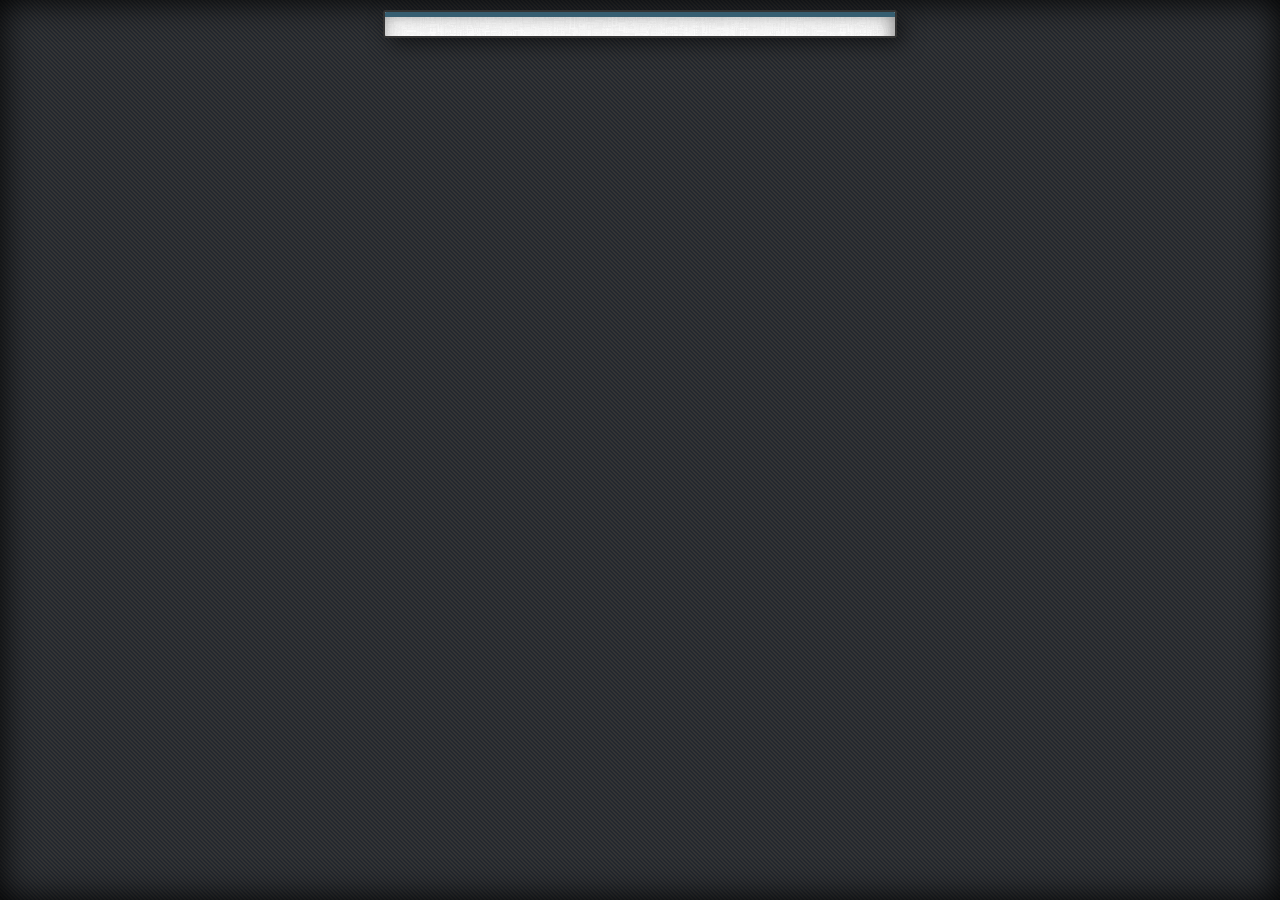
==== commit a9573e04: "update" ====
--- a/index.html
+++ b/index.html
@@ -4,7 +4,7 @@
 <head>
   <meta charset="UTF-8">
 
-  <title>Easy Imagemap Generator</title>
+  <title>Image Coordinate Generator</title>
 
 
 
@@ -12,12 +12,12 @@
   <script type="text/javascript" src="js/jquery-1.8.0.min.js"></script>
   <script type="text/javascript" src="js/jquery.maphilight.min.js"></script>
   <script type="text/javascript" src="js/jquery.uploadify-3.1.min.js"></script>
-  <script type="text/javascript" src="js/script2.js"></script>
+  <script type="text/javascript" src="js/coordinate_tool.js"></script>
 
   <!-- CSS -->
   <link rel="stylesheet" href="css/style.css" type="text/css" media="screen" />
   <link rel="stylesheet" href="css/snippet.css" type="text/css" media="screen" />
-
+	
 </head>
 
 
@@ -42,21 +42,9 @@
           <input type="text" name="fileurl" value="" placeholder="" id="imageurl" class="insetEffect" style="height: 100px;"/>
           <a href="#" class="imageurl_submit"></a>
         </form>
-    <!--     <p>使用方法:</p>
-        <ol class="useage">
-          <li>在输入框输入图片地址或者拖拽本地图片到输入框</li>
-          <li>等待图片加载后,鼠标移入图片区域会显示为十字架图标,依次点击热区图形的顶点,系统会自动计算区域并高亮,生成坐标代码.如需要生成矩形热区,在矩形左上角点击一下,然后在右下角点击一下即可</li>
-          <li>需要添加多个热区时,点击下方菜单中的Add Area即可从新计算热区</li>
-          <li>得到全部热区之后.下方会显示所有热区对应的area坐标代码.复制粘贴到项目源代码中即可使用</li>
-        </ol>
-        <style>
-        .useage li {
-          margin: 10px auto !important;
-        }
-        </style>
-        <p>本工具来源于: <a href="http://imagemap-generator.dariodomi.de">http://imagemap-generator.dariodomi.de</a>/,在此基础上增加了拖拽选择图片功能</p> -->
-     </div>
+       </div>
     </article>
+    
   </div>
 
 
@@ -70,9 +58,8 @@
         <map name="map" id="map"></map>
       </div>
       <div class="form">
-        <!-- <p style="background: red; color: #fff;padding: 10px;">点击图片设置热区顶点</p> -->
-        <div id="clearStyleButtons">
-          <!-- <div class="effect clearButton"><i class="icon icon-add"></i> Add Area(快捷键a)</div> -->
+                <div id="clearStyleButtons">
+
           <div class="effect clearCurrentButton"><i class="icon icon-clear"></i> Clear Previous Coordinate</div>
           <div class="effect clearAllButton"><i class="icon icon-clear"></i> Clear All Coordinates</div>
           <div class="effect textareaButton3"><i class="icon icon-upload"></i> Change Image</div>
--- a/css/style.css
+++ b/css/style.css
@@ -452,9 +452,14 @@
 #dots{
 	display: flex;
 		flex-direction:column;
-
-
-}
+}
+.panel, .label {
+	width:7rem;
+	height:1rem;
+	
+	position:absolute;
+	}
+.
 /* info-icon & info-text */
 #info {
 	position: fixed;
